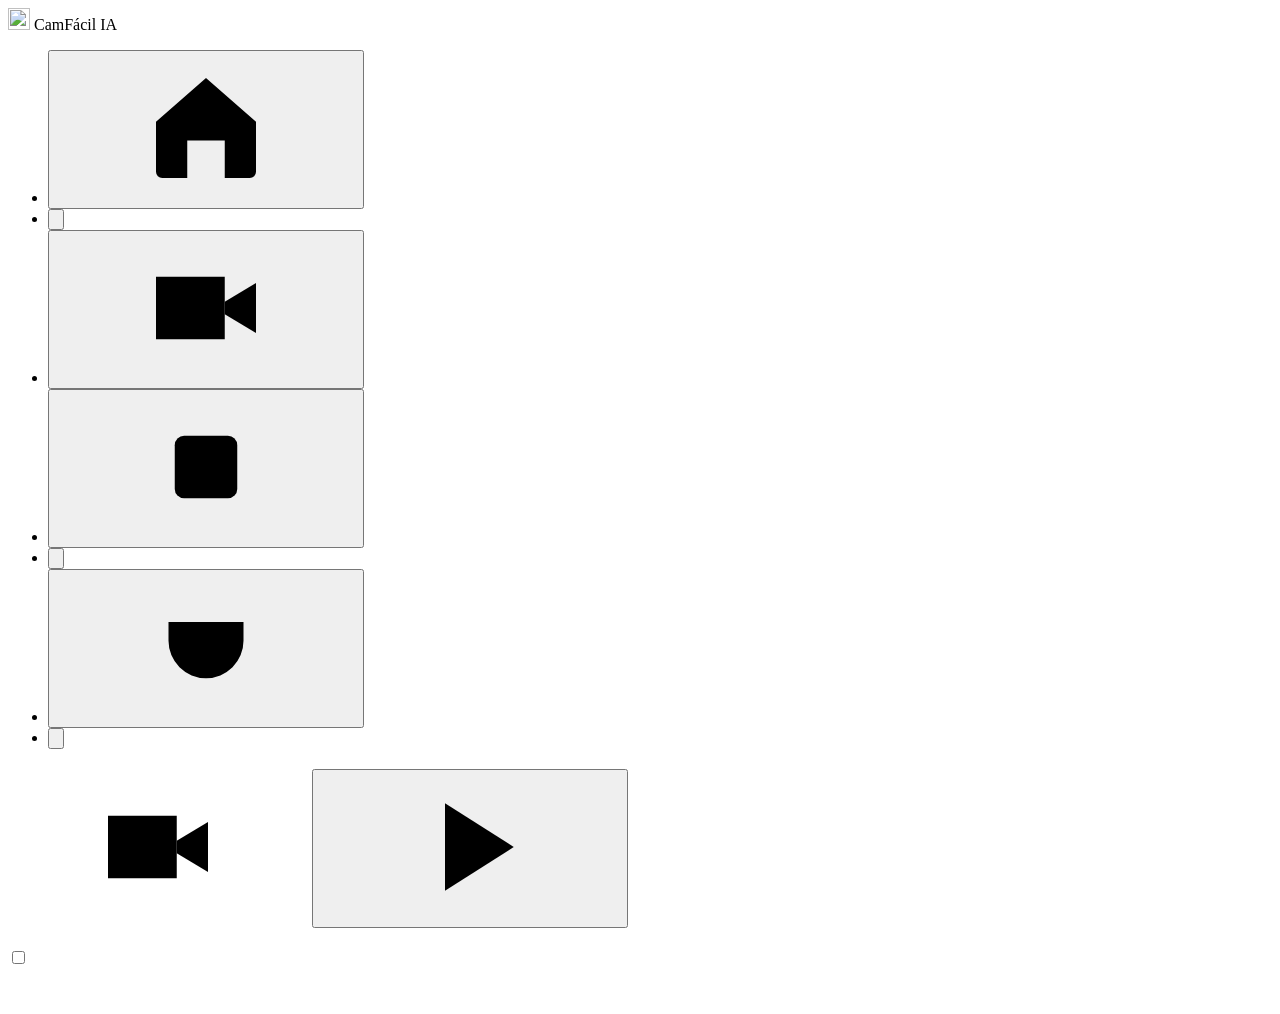
==== web/index.html @ 4022f902 "Merge branch 'main' into feat-nome-canal-stream Conflitos em web/app.css e web/i18n/pt-BR.json resol" ====
<!doctype html>
<html lang="pt-BR">
<head>
  <meta charset="utf-8">
  <meta name="viewport" content="width=device-width, initial-scale=1, viewport-fit=cover">
  <meta name="theme-color" content="#000000">
  <title>CamFácil IA</title>
  <link rel="icon" href="/icon.svg" type="image/svg+xml">
  <link rel="stylesheet" href="/tokens.css">
  <link rel="stylesheet" href="/app.css">
  <link rel="stylesheet" href="/manutencao.css">
  <link rel="stylesheet" href="/integracoes-extra.css">
  <link rel="stylesheet" href="/rede.css">
  <link rel="stylesheet" href="/tela.css">
</head>
<body>
  <svg width="0" height="0" style="position:absolute" aria-hidden="true">
    <defs>
      <symbol id="i-home" viewBox="0 0 24 24"><path d="M4 11 12 4l8 7v8a1 1 0 0 1-1 1h-4v-6h-6v6H5a1 1 0 0 1-1-1z"/></symbol>
      <symbol id="i-cam" viewBox="0 0 24 24"><path d="M4 7h11v10H4z"/><path d="m15 11 5-3v8l-5-3"/></symbol>
      <symbol id="i-chip" viewBox="0 0 24 24"><rect x="7" y="7" width="10" height="10" rx="1.5"/><path d="M10 3v4M14 3v4M10 17v4M14 17v4M3 10h4M3 14h4M17 10h4M17 14h4"/></symbol>
      <symbol id="i-plug" viewBox="0 0 24 24"><path d="M9 3v5M15 3v5M6 8h12v3a6 6 0 0 1-12 0zM12 17v4"/></symbol>
      <symbol id="i-search" viewBox="0 0 24 24"><circle cx="11" cy="11" r="6"/><path d="m16 16 4 4"/></symbol>
      <symbol id="i-play" viewBox="0 0 24 24"><path d="M8 5v14l11-7z" fill="currentColor" stroke="none"/></symbol>
      <symbol id="i-lock" viewBox="0 0 24 24"><rect x="5" y="11" width="14" height="9" rx="1.5"/><path d="M8 11V8a4 4 0 0 1 8 0v3"/></symbol>
      <symbol id="i-copy" viewBox="0 0 24 24"><rect x="9" y="9" width="11" height="11" rx="1.5"/><path d="M5 15V5a1 1 0 0 1 1-1h9"/></symbol>
      <symbol id="i-link2" viewBox="0 0 24 24"><path d="M4 7h11v10H4z"/><path d="m15 11 5-3v8l-5-3"/><path d="M7 12h5M9.5 9.5v5"/></symbol>
      <symbol id="i-check" viewBox="0 0 24 24"><path d="m5 12 5 5 9-10"/></symbol>
      <symbol id="i-spark" viewBox="0 0 24 24"><path d="M12 3v4M12 17v4M3 12h4M17 12h4M6 6l2.5 2.5M15.5 15.5 18 18M18 6l-2.5 2.5M8.5 15.5 6 18"/></symbol>
      <symbol id="i-download" viewBox="0 0 24 24"><path d="M12 4v11M7 10l5 5 5-5M5 20h14"/></symbol>
      <symbol id="i-edit" viewBox="0 0 24 24"><path d="M4 20h4L19 9l-4-4L4 16z"/><path d="m13.5 6.5 4 4"/></symbol>
      <symbol id="i-trash" viewBox="0 0 24 24"><path d="M4 7h16M10 11v6M14 11v6M6 7l1 13h10l1-13M9 7V4h6v3"/></symbol>
      <symbol id="i-info" viewBox="0 0 24 24"><circle cx="12" cy="12" r="9"/><path d="M12 11v6M12 7.5v.5"/></symbol>
    </defs>
  </svg>

  <div class="shell">
    <aside class="rail">
      <div class="brand">
        <img src="/icon.svg" width="22" height="22" alt="">
        <span>CamFácil IA</span>
      </div>
      <nav aria-label="Seções">
        <ul class="nav" role="tablist">
          <li><button role="tab" data-tab="inicio" aria-selected="true"><svg class="ico"><use href="#i-home"/></svg><span class="nav-longo" data-i18n="tab.inicio"></span><span class="nav-curto" data-i18n="tabc.inicio"></span></button></li>
          <li><button type="button" id="nav-aovivo" class="nav-aovivo"><svg class="ico" viewBox="0 0 24 24"><rect x="3" y="4" width="8" height="7" rx="1"/><rect x="13" y="4" width="8" height="7" rx="1"/><rect x="3" y="13" width="8" height="7" rx="1"/><rect x="13" y="13" width="8" height="7" rx="1"/></svg><span class="nav-longo" data-i18n="tab.aovivo"></span><span class="nav-curto" data-i18n="tabc.aovivo"></span></button></li>
          <li><button role="tab" data-tab="cameras"><svg class="ico"><use href="#i-cam"/></svg><span class="nav-longo" data-i18n="tab.cameras"></span><span class="nav-curto" data-i18n="tabc.cameras"></span></button></li>
          <li><button role="tab" data-tab="modulos"><svg class="ico"><use href="#i-chip"/></svg><span class="nav-longo" data-i18n="tab.modulos"></span><span class="nav-curto" data-i18n="tabc.modulos"></span></button></li>
          <li><button role="tab" data-tab="rede"><svg class="ico" viewBox="0 0 24 24"><rect x="9" y="3" width="6" height="5" rx="1"/><rect x="3" y="16" width="6" height="5" rx="1"/><rect x="15" y="16" width="6" height="5" rx="1"/><path d="M12 8v4M6 16v-4h12v4"/></svg><span class="nav-longo" data-i18n="tab.rede"></span><span class="nav-curto" data-i18n="tabc.rede"></span></button></li>
          <li><button role="tab" data-tab="integracoes"><svg class="ico"><use href="#i-plug"/></svg><span class="nav-longo" data-i18n="tab.integracoes"></span><span class="nav-curto" data-i18n="tabc.integracoes"></span></button></li>
          <li><button role="tab" data-tab="manutencao"><svg class="ico" viewBox="0 0 24 24"><path d="M14.5 5.5a4 4 0 0 0-5 5l-6 6a1.5 1.5 0 0 0 2 2l6-6a4 4 0 0 0 5-5l-2.5 2.5-2-2z"/></svg><span class="nav-longo" data-i18n="tab.manutencao"></span><span class="nav-curto" data-i18n="tabc.manutencao"></span></button></li>
        </ul>
      </nav>
      <div class="rail-foot">
        <div class="live"><span class="dot" id="live-dot"></span><span id="live-text" data-i18n="status.conectando"></span></div>
        <div class="tiny mono" id="rail-meta"></div>
      </div>
    </aside>

    <main>
      <!-- Início -->
      <section id="inicio" class="page" role="tabpanel">
        <header class="pagehead">
          <div>
            <h1 data-i18n="inicio.titulo"></h1>
            <p class="lede" data-i18n="guia.inicio"></p>
          </div>
          <div class="actions">
            <a class="btn primary" href="/ao-vivo"><svg class="ico"><use href="#i-cam"/></svg><span data-i18n="nav.visualizar"></span></a>
            <button class="btn" id="bench-run"><svg class="ico"><use href="#i-play"/></svg><span data-i18n="inicio.teste_btn"></span></button>
          </div>
        </header>

        <div class="block" data-sub="maquina">
          <div class="opcao">
            <div>
              <h2 data-i18n="auto.titulo"></h2>
              <p class="hint" data-i18n="auto.desc"></p>
            </div>
            <label class="switch"><input type="checkbox" id="autoinicio" aria-describedby="auto-msg"><span></span></label>
          </div>
          <p class="msg" id="auto-msg" role="status"></p>
        </div>

        <div class="block" data-sub="teste">
          <h2 data-i18n="inicio.teste"></h2>
          <div id="bench-result"></div>
        </div>

        <div class="block" id="saude-bloco" data-sub="saude">
          <h2 data-i18n="saude.titulo"></h2>
          <p class="hint" data-i18n="saude.desc"></p>
          <p class="note warn mt" id="saude-desligado" hidden><svg class="ico sm"><use href="#i-info"/></svg><span data-i18n="saude.desligado"></span></p>
          <p class="note warn mt" id="rede-resumo" hidden><svg class="ico sm"><use href="#i-info"/></svg><span></span></p>
          <p class="note info mt" id="rede-auto-aviso" role="status" hidden><svg class="ico sm"><use href="#i-info"/></svg><span></span></p>
          <div class="table-wrap mt">
            <table class="table">
              <thead><tr><th data-i18n="saude.col_camera"></th><th data-i18n="saude.col_situacao"></th><th data-i18n="saude.col_desde"></th><th data-i18n="saude.col_ultimo"></th></tr></thead>
              <tbody id="saude-cameras"></tbody>
            </table>
          </div>
          <h3 class="sub" data-i18n="saude.eventos"></h3>
          <ul class="list eventos" id="saude-eventos"></ul>
        </div>

        <div class="block" data-sub="teste">
          <h2 data-i18n="inicio.selos"></h2>
          <div class="selos" id="selos"></div>
        </div>

        <div class="block" data-sub="maquina">
          <h2 data-i18n="inicio.maquina"></h2>
          <dl class="rows" id="sysinfo"></dl>
        </div>
      </section>

      <!-- Câmeras -->
      <section id="cameras" class="page" role="tabpanel" hidden>
        <header class="pagehead">
          <div>
            <h1 data-i18n="tab.cameras"></h1>
            <p class="lede" data-i18n="guia.cameras"></p>
          </div>
          <div class="actions">
            <a class="btn" href="/ao-vivo"><svg class="ico"><use href="#i-cam"/></svg><span data-i18n="nav.visualizar"></span></a>
            <button class="btn primary" id="discover"><svg class="ico"><use href="#i-search"/></svg><span data-i18n="cam.busca_btn"></span></button>
          </div>
        </header>

        <div class="block" id="ligar-ffmpeg" data-sub="ligar" hidden>
          <p class="note warn"><svg class="ico sm"><use href="#i-info"/></svg><span data-i18n="ligar.ffmpeg"></span></p>
          <div class="actions">
            <button class="btn primary" id="ligar-ffmpeg-btn"><span data-i18n="ligar.ffmpeg_btn"></span></button>
          </div>
          <p class="msg" id="ligar-ffmpeg-msg" role="status"></p>
        </div>

        <div class="block" id="ligar-passo1" data-sub="ligar">
          <div class="passo"><span class="num">1</span><h2 id="ligar-status" data-i18n="ligar.procurando"></h2></div>
          <ul class="list pick" id="ligar-lista"></ul>
          <form class="add-cam mt" id="ligar-manual" autocomplete="off">
            <input name="ip" class="mono" inputmode="decimal" required data-i18n-ph="ligar.manual_ph">
            <button class="btn" type="submit" data-i18n="ligar.manual_btn"></button>
          </form>
          <p class="tiny" id="ligar-demo-linha"><span data-i18n="ligar.sem_camera"></span> <button class="link" id="ligar-demo" type="button" data-i18n="ligar.demo"></button></p>
        </div>

        <div class="block" id="ligar-passo2" data-sub="ligar" hidden>
          <div class="passo"><span class="num">2</span><h2><span data-i18n="ligar.senha_titulo"></span> <span class="mono" id="ligar-ip"></span></h2></div>
          <form class="form" id="ligar-form" autocomplete="off">
            <div class="span-4 login-salvo" id="ligar-salvo" hidden>
              <p class="tiny"><span data-i18n="login.usando"></span> <strong class="mono" id="ligar-salvo-usuario"></strong></p>
              <div class="actions">
                <button class="btn ghost sm" type="button" id="ligar-outro-login"><span data-i18n="login.outro"></span></button>
                <button class="btn ghost sm" type="button" id="ligar-esquecer"><span data-i18n="login.esquecer"></span></button>
              </div>
            </div>
            <label data-login><span data-i18n="cam.usuario"></span><input name="usuario" value="admin" autocapitalize="off"></label>
            <label data-login><span data-i18n="cam.senha"></span><input name="senha" type="password" id="ligar-senha"></label>
            <label class="span-2"><span data-i18n="ligar.nome"></span><input name="nome" maxlength="60" data-i18n-ph="cam.nome_ph"></label>
            <label class="span-4 autoip" id="ligar-autoip"><span class="switch"><input type="checkbox" name="auto_ip" role="switch" aria-describedby="ligar-autoip-ajuda"><span></span></span><span class="autoip-txt"><span data-i18n="autoip.rotulo"></span><span class="tiny" id="ligar-autoip-ajuda" data-i18n="autoip.ajuda"></span></span></label>
            <div class="actions span-4">
              <button class="btn primary" type="submit" id="ligar-conectar"><span data-i18n="ligar.conectar"></span></button>
              <button class="btn ghost" type="button" id="ligar-voltar"><span data-i18n="ligar.voltar"></span></button>
            </div>
          </form>
          <p class="msg" id="ligar-msg" role="status"></p>
          <div class="gravador" id="ligar-gravador" hidden>
            <p class="gravador-titulo" id="ligar-gravador-titulo" role="status"></p>
            <div class="form gravador-opcoes">
              <label class="span-2"><span data-i18n="gravador.nome"></span><input id="ligar-gravador-nome" maxlength="50"></label>
              <label class="span-2"><span data-i18n="gravador.qualidade"></span><select id="ligar-gravador-stream">
                <option value="secundario" data-i18n="gravador.secundario"></option>
                <option value="principal" data-i18n="gravador.principal"></option>
              </select></label>
            </div>
            <div class="gravador-barra">
              <span class="tiny" id="ligar-gravador-conta"></span>
              <span class="actions">
                <button class="btn ghost sm" type="button" id="ligar-gravador-todos"><span data-i18n="gravador.todos"></span></button>
                <button class="btn ghost sm" type="button" id="ligar-gravador-nenhum"><span data-i18n="gravador.nenhum"></span></button>
              </span>
            </div>
            <ul class="list gravador-canais" id="ligar-gravador-canais" aria-labelledby="ligar-gravador-titulo"></ul>
            <p class="tiny" id="ligar-gravador-dica"></p>
            <div class="actions">
              <button class="btn primary" type="button" id="ligar-gravador-add"><span data-i18n="gravador.adicionar"></span></button>
              <button class="btn ghost" type="button" id="ligar-gravador-voltar"><span data-i18n="ligar.voltar"></span></button>
            </div>
            <p class="msg" id="ligar-gravador-msg" role="status"></p>
          </div>
          <div class="ligar-ok" id="ligar-ok" hidden>
            <p class="msg ok" id="ligar-ok-texto"></p>
            <div class="login-perguntar" id="ligar-perguntar" hidden>
              <p data-i18n="login.perguntar"></p>
              <div class="actions">
                <button class="btn primary sm" type="button" id="ligar-salvar-sim"><span data-i18n="login.sim"></span></button>
                <button class="btn sm" type="button" id="ligar-salvar-nao"><span data-i18n="login.nao"></span></button>
              </div>
            </div>
            <div class="actions">
              <button class="btn primary sm" id="ligar-aula" type="button"><span data-i18n="ligar.aprender"></span></button>
              <button class="btn sm" id="ligar-outra" type="button"><span data-i18n="ligar.outra"></span></button>
            </div>
          </div>
        </div>


        <div class="block" data-sub="suas">
          <div class="block-head">
            <h2 data-i18n="cam.suas"></h2>
            <div class="actions">
              <button class="btn sm" id="add-demo" data-i18n="cam.add_demo"></button>
              <button class="btn sm" id="add-webcam" data-i18n="cam.add_webcam"></button>
            </div>
          </div>
          <p class="note warn" id="ffmpeg-aviso" hidden><svg class="ico sm"><use href="#i-info"/></svg><span id="ffmpeg-texto"></span></p>
          <ul class="list cams" id="minhas"></ul>
        </div>

        <div class="block aovivo" id="aovivo" data-sub="aovivo" hidden>
          <div class="block-head">
            <div class="aovivo-titulo">
              <h2 id="aovivo-nome"></h2>
              <span class="tag" id="aovivo-saude" hidden></span>
              <span class="tag" id="aovivo-objetos" hidden></span>
              <label class="som-regra" id="calor-wrap" hidden><span class="switch"><input type="checkbox" id="calor-toggle"><span></span></span><span class="tiny" data-i18n="calor.toggle"></span></label>
              <label class="som-regra" id="formas-wrap"><span class="switch"><input type="checkbox" id="formas-toggle"><span></span></span><span class="tiny" data-i18n="formas.toggle"></span></label>
              <label class="som-regra" title="" id="aovivo-som-saude"><span class="switch"><input type="checkbox" id="som-saude"><span></span></span><span class="tiny" data-i18n="saude.som"></span></label>
            </div>
            <div class="seg" role="radiogroup" id="modo">
              <label><input type="radio" name="modo" value="ver" checked><span data-i18n="desenho.ver"></span></label>
              <label><input type="radio" name="modo" value="zona"><span data-i18n="desenho.zona"></span></label>
              <label><input type="radio" name="modo" value="linha"><span data-i18n="desenho.linha"></span></label>
            </div>
          </div>
          <div class="aovivo-corpo">
          <div class="viewer-wrap">
          <div class="viewer" id="viewer">
            <img id="video" alt="">
            <svg id="desenho" viewBox="0 0 1000 1000" preserveAspectRatio="none" aria-hidden="true"></svg>
            <div id="baloes"></div>
            <div class="viewer-off" id="viewer-off" hidden></div>
            <button type="button" class="stream-pill" id="video-stream" aria-pressed="false" aria-describedby="video-stream-dica" hidden><span class="stream-ponto" aria-hidden="true"></span><span id="video-stream-txt"></span></button>
            <p class="stream-dica" id="video-stream-dica" role="status" hidden></p>
          </div>
          </div>
          <div class="aovivo-lado">
          <p class="note" id="desenho-dica"></p>
          <details class="secao" name="sec-aovivo">
          <summary><span data-i18n="sug.titulo"></span></summary>
          <div class="sugerir" id="sugerir">
            <div class="sugerir-topo">
              <div>
                <strong data-i18n="sug.titulo"></strong>
                <p class="hint" data-i18n="sug.desc"></p>
              </div>
              <div class="sug-acoes">
                <button class="btn" type="button" id="sug-iniciar"><svg class="ico"><use href="#i-spark"/></svg><span data-i18n="sug.iniciar"></span></button>
                <button class="btn ghost" type="button" id="sug-cancelar" hidden><span data-i18n="sug.cancelar"></span></button>
              </div>
            </div>
            <div class="sug-andamento" id="sug-andamento" hidden>
              <div class="sug-barra"><i id="sug-barra"></i></div>
              <p class="tiny" id="sug-status"></p>
              <p class="tiny sug-regra" data-i18n="sug.regra_uma"></p>
            </div>
            <ul class="sug-lista" id="sug-lista"></ul>
          </div>
          </details>
          <form class="form regra-form" id="regra-form" hidden autocomplete="off">
            <label class="span-2"><span data-i18n="regra.nome"></span><input name="nome" required maxlength="40"></label>
            <label class="zona-only"><span data-i18n="regra.on"></span><input name="rotulo_on" maxlength="24"></label>
            <label class="zona-only"><span data-i18n="regra.off"></span><input name="rotulo_off" maxlength="24"></label>
            <div class="actions span-4">
              <button class="btn primary" type="submit" data-i18n="regra.salvar"></button>
              <button class="btn" type="button" id="regra-cancelar" data-i18n="regra.cancelar"></button>
            </div>
          </form>
          <details class="secao" name="sec-aovivo" open>
          <summary><span data-i18n="regra.titulo"></span></summary>
          <div class="table-wrap">
            <table class="table">
              <thead><tr><th data-i18n="regra.col_nome"></th><th data-i18n="regra.col_tipo"></th><th data-i18n="regra.col_estado"></th><th data-i18n="regra.col_som"></th><th class="right"></th></tr></thead>
              <tbody id="regras"></tbody>
            </table>
          </div>
          </details>
          </div>
          </div>
        </div>

        <div class="block" data-sub="avancado">
          <h2 data-i18n="cam.avancado"></h2>
          <p class="hint" data-i18n="cam.avancado_desc"></p>
          <form id="rtsp-form" class="form" autocomplete="off">
            <label class="span-2 m-4"><span data-i18n="cam.fabricante"></span><select name="fabricante" id="vendor"></select></label>
            <label class="span-2"><span data-i18n="cam.ip"></span><input name="ip" required placeholder="192.168.1.108" class="mono" inputmode="decimal"></label>
            <label><span data-i18n="cam.porta"></span><input name="porta" type="number" value="554" min="1" max="65535" class="mono"></label>
            <label><span data-i18n="cam.canal"></span><input name="canal" type="number" value="1" min="1" class="mono"></label>
            <label class="m-2"><span data-i18n="cam.usuario"></span><input name="usuario" value="admin"></label>
            <label class="m-2"><span data-i18n="cam.senha"></span><input name="senha" type="password"></label>
            <fieldset class="span-4">
              <legend data-i18n="cam.stream"></legend>
              <div class="seg" role="radiogroup">
                <label><input type="radio" name="stream" value="principal"><span data-i18n="cam.principal"></span></label>
                <label><input type="radio" name="stream" value="secundario" checked><span data-i18n="cam.secundario"></span></label>
                <label><input type="radio" name="stream" value="extra"><span data-i18n="cam.extra"></span></label>
              </div>
              <p class="note"><svg class="ico sm"><use href="#i-info"/></svg><span data-i18n="cam.dica_secundario"></span></p>
            </fieldset>
            <div class="actions span-4">
              <button class="btn primary" type="submit" data-i18n="cam.gerar"></button>
              <button class="btn" type="button" id="rtsp-test" data-i18n="cam.testar"></button>
            </div>
          </form>
          <div id="rtsp-out" class="result" hidden>
            <code class="mono" id="rtsp-url"></code>
            <button class="btn ghost sm" id="rtsp-copy" type="button"><svg class="ico sm"><use href="#i-copy"/></svg><span data-i18n="cam.copiar"></span></button>
          </div>
          <form class="add-cam" id="add-rtsp" hidden autocomplete="off">
            <input name="nome" required maxlength="60" data-i18n-ph="cam.nome_ph">
            <button class="btn primary" type="submit" data-i18n="cam.adicionar"></button>
          </form>
          <p id="rtsp-msg" class="msg" role="status"></p>
        </div>
      </section>

      <!-- Módulos de IA -->
      <section id="modulos" class="page" role="tabpanel" hidden>
        <header class="pagehead">
          <div>
            <h1 data-i18n="tab.modulos"></h1>
            <p class="lede" data-i18n="guia.modulos"></p>
          </div>
        </header>
        <div class="block" data-sub="niveis">
          <div class="table-wrap">
            <table class="table">
              <thead><tr><th data-i18n="mod.col_modulo"></th><th data-i18n="mod.col_nivel"></th><th data-i18n="mod.col_estado"></th><th class="right" data-i18n="mod.col_ativo"></th></tr></thead>
              <tbody id="levels"></tbody>
            </table>
          </div>
        </div>
        <div class="block" id="ia-bloco" data-sub="modelo">
          <div class="block-head">
            <h2 data-i18n="ia.titulo"></h2>
            <div class="actions">
              <button class="btn sm" id="ia-baixar" type="button" hidden><span data-i18n="ia.baixar"></span></button>
              <button class="btn sm" id="ia-cancelar" type="button" hidden data-i18n="ia.cancelar"></button>
              <button class="btn ghost sm" id="ia-apagar" type="button" hidden data-i18n="ia.apagar"></button>
            </div>
          </div>
          <p class="hint" data-i18n="ia.desc"></p>
          <dl class="rows mt">
            <dt data-i18n="ia.situacao"></dt><dd><span class="state"><span class="dot" id="ia-dot"></span><span id="ia-status"></span></span></dd>
            <dt data-i18n="ia.detector"></dt><dd id="ia-detector">—</dd>
            <dt data-i18n="ia.pasta"></dt><dd class="mono tiny" id="ia-pasta">—</dd>
          </dl>
          <div class="sug-andamento" id="ia-andamento" hidden>
            <div class="sug-barra"><i id="ia-barra"></i></div>
            <p class="tiny" id="ia-andamento-texto"></p>
          </div>
          <p class="msg" id="ia-msg" role="status"></p>
          <p class="tiny" data-i18n="ia.pendrive"></p>
        </div>
        <div class="block" id="estudio-bloco" data-sub="estudio">
          <div class="block-head">
            <h2 data-i18n="es.titulo"></h2>
            <a class="btn sm" href="https://cfia.ysafe.com.br/estudio" target="_blank" rel="noopener"><span data-i18n="es.abrir_site"></span></a>
          </div>
          <p class="aviso-fixo" role="note"><svg class="ico sm"><use href="#i-info"/></svg><span data-i18n="es.aviso"></span></p>
          <h3 class="sub" data-i18n="es.coleta_titulo"></h3>
          <p class="hint" data-i18n="es.coleta_desc"></p>
          <form class="form-grid" id="es-coleta-form" autocomplete="off">
            <label class="tiny"><span data-i18n="es.camera"></span><select name="camera" required></select></label>
            <label class="tiny"><span data-i18n="es.receita"></span><input name="receita" required pattern="[a-z0-9][a-z0-9\-]{2,59}" maxlength="60" data-i18n-ph="es.ph_receita"></label>
            <label class="tiny"><span data-i18n="es.intervalo"></span><input name="intervalo" type="number" min="2" max="3600" value="30" required></label>
            <label class="tiny"><span data-i18n="es.total"></span><input name="total" type="number" min="1" max="500" value="150" required></label>
            <button class="btn sm" type="submit" id="es-coletar"><span data-i18n="es.coletar"></span></button>
            <button class="btn ghost sm" type="button" id="es-parar" hidden><span data-i18n="es.parar"></span></button>
            <button class="btn ghost sm" type="button" id="es-apagar-fotos" hidden><span data-i18n="es.apagar_fotos"></span></button>
          </form>
          <p class="tiny" id="es-coleta-estado" role="status"></p>
          <p class="msg" id="es-coleta-msg" role="status"></p>
          <h3 class="sub" data-i18n="es.modelos_titulo"></h3>
          <p class="hint" data-i18n="es.modelos_desc"></p>
          <form class="form-grid" id="es-importar-form" autocomplete="off">
            <label class="tiny"><span data-i18n="es.arq_receita"></span><input name="receita" type="file" accept=".json,application/json" required></label>
            <label class="tiny"><span data-i18n="es.arq_manifesto"></span><input name="manifesto" type="file" accept=".json,application/json"></label>
            <label class="tiny"><span data-i18n="es.arq_onnx"></span><input name="onnx" type="file" accept=".onnx" required></label>
            <button class="btn sm" type="submit"><span data-i18n="es.importar"></span></button>
          </form>
          <div class="table-wrap mt">
            <table class="table">
              <thead><tr><th data-i18n="es.col_modelo"></th><th data-i18n="es.col_classes"></th><th class="right" data-i18n="es.col_ligado"></th></tr></thead>
              <tbody id="es-modelos"></tbody>
            </table>
          </div>
          <p class="msg" id="es-msg" role="status"></p>
        </div>
      </section>

      <!-- Manutenção -->
      <section id="manutencao" class="page" role="tabpanel" hidden>
        <header class="pagehead">
          <div>
            <h1 data-i18n="tab.manutencao"></h1>
            <p class="lede" data-i18n="guia.manutencao"></p>
          </div>
        </header>

        <div class="block" id="hw-bloco" data-sub="maquina">
          <div class="block-head">
            <h2 data-i18n="hw.titulo"></h2>
          </div>
          <p class="hint" data-i18n="hw.desc"></p>
          <h3 class="sub" data-i18n="secao.agora" data-aberta></h3>
          <dl class="rows mt hw-atual" id="hw-atual"></dl>
          <h3 class="sub" data-i18n="secao.grafico"></h3>
          <div class="seg" role="radiogroup" id="hw-periodo">
            <label><input type="radio" name="hw-periodo" value="24" checked><span data-i18n="hw.24h"></span></label>
            <label><input type="radio" name="hw-periodo" value="168"><span data-i18n="hw.7d"></span></label>
          </div>
          <div class="hw-grafico mt" id="hw-grafico" role="img" aria-label=""></div>
          <p class="tiny" id="hw-legenda"></p>
          <h3 class="sub" data-i18n="hw.alertas"></h3>
          <ul class="list eventos" id="hw-eventos"></ul>
          <p class="msg" id="hw-msg" role="status"></p>
        </div>

        <div class="block" id="tv-bloco" data-sub="tv">
          <div class="block-head">
            <h2 data-i18n="tv.titulo"></h2>
            <a class="btn sm" href="/tv" target="_blank" rel="noopener" id="tv-abrir"><span data-i18n="tv.abrir"></span></a>
          </div>
          <p class="hint" data-i18n="tv.desc"></p>
          <div class="result"><code class="mono" id="tv-endereco"></code><button class="btn ghost sm" id="tv-copiar" type="button"><svg class="ico sm"><use href="#i-copy"/></svg><span data-i18n="cam.copiar"></span></button></div>
          <p class="tiny mt" id="tv-endereco-dica"></p>
          <h3 class="sub" data-i18n="tv.cameras"></h3>
          <p class="hint" data-i18n="tv.cameras_dica"></p>
          <ul class="list mt" id="tv-cameras"></ul>
          <div class="man-grid mt">
            <label class="man-campo"><span data-i18n="tv.whatsapp"></span><input id="tv-whatsapp" class="mono" type="tel" inputmode="numeric" autocomplete="off" data-i18n-ph="tv.whatsapp_ph"></label>
            <label class="man-campo"><span data-i18n="tv.chamada"></span><input id="tv-chamada" type="text" maxlength="60" autocomplete="off" data-i18n-ph="tv.chamada_ph"></label>
          </div>
          <div class="man-logo mt">
            <div class="man-logo-prev" id="tv-logo-prev"><img id="tv-logo-img" alt="" hidden><span class="tiny" id="tv-logo-vazio" data-i18n="tv.logo_vazia"></span></div>
            <div>
              <p class="hint" style="margin:0" data-i18n="tv.logo_dica"></p>
              <div class="actions mt">
                <label class="btn sm"><span data-i18n="tv.logo_enviar"></span><input type="file" id="tv-logo-file" accept="image/png" hidden></label>
                <button class="btn ghost sm" type="button" id="tv-logo-remover" hidden data-i18n="tv.logo_remover"></button>
              </div>
            </div>
          </div>
          <div class="actions mt" id="tv-opcoes">
            <label class="som-regra"><span class="switch"><input type="checkbox" id="tv-som"><span></span></span><span class="tiny" data-i18n="tv.som"></span></label>
            <label class="som-regra"><span class="switch"><input type="checkbox" id="tv-piscar"><span></span></span><span class="tiny" data-i18n="tv.piscar"></span></label>
            <label class="som-regra"><span class="switch"><input type="checkbox" id="tv-relogio"><span></span></span><span class="tiny" data-i18n="tv.relogio"></span></label>
          </div>
          <div class="actions mt">
            <button class="btn primary" type="button" id="tv-salvar"><span data-i18n="tv.salvar"></span></button>
          </div>
          <p class="msg" id="tv-msg" role="status"></p>
          <details class="avancado mt">
            <summary data-i18n="tv.como_abrir"></summary>
            <ol class="passos" id="tv-passos"></ol>
          </details>
        </div>

        <div class="block" id="est-bloco" data-sub="estresse">
          <div class="block-head">
            <h2 data-i18n="est.titulo"></h2>
          </div>
          <p class="hint" data-i18n="est.desc"></p>
          <div class="actions mt">
            <label class="man-campo est-max"><span data-i18n="est.maximo"></span>
              <select id="est-maximo"><option value="4">4</option><option value="8">8</option><option value="16" selected>16</option><option value="32">32</option></select>
            </label>
            <button class="btn primary" type="button" id="est-iniciar"><span data-i18n="est.iniciar"></span></button>
            <button class="btn ghost" type="button" id="est-cancelar" hidden><span data-i18n="est.cancelar"></span></button>
          </div>
          <p class="msg" id="est-msg" role="status"></p>
          <p class="est-veredito" id="est-veredito" hidden></p>
          <ul class="list mt" id="est-degraus"></ul>
        </div>

        <div class="block" id="rel-bloco" data-sub="relatorio">
          <div class="block-head">
            <h2 data-i18n="rel.titulo"></h2>
          </div>
          <p class="hint" data-i18n="rel.desc"></p>
          <div class="man-grid mt">
            <label class="man-campo"><span data-i18n="rel.cliente"></span><input id="rel-cliente" type="text" maxlength="80" autocomplete="off" data-i18n-ph="rel.cliente_ph"></label>
            <label class="man-campo"><span data-i18n="rel.tecnico"></span><input id="rel-tecnico" type="text" maxlength="80" autocomplete="off" data-i18n-ph="rel.tecnico_ph"></label>
          </div>
          <label class="man-campo mt man-largo"><span data-i18n="rel.observacoes"></span><textarea id="rel-obs" rows="3" maxlength="2000" data-i18n-ph="rel.observacoes_ph"></textarea></label>
          <div class="actions mt">
            <button class="btn primary" type="button" id="rel-gerar"><span data-i18n="rel.gerar"></span></button>
          </div>
          <p class="msg" id="rel-msg" role="status"></p>
          <h3 class="sub" data-i18n="rel.gerados"></h3>
          <ul class="list mt" id="rel-lista"></ul>
          <p class="tiny" id="rel-pasta"></p>
        </div>

        <div class="block" id="bkp-bloco" data-sub="backup">
          <div class="block-head">
            <h2 data-i18n="bkp.titulo"></h2>
          </div>
          <p class="hint" data-i18n="bkp.desc"></p>
          <h3 class="sub" data-i18n="bkp.exportar"></h3>
          <div class="man-grid mt">
            <label class="man-campo"><span data-i18n="bkp.senha"></span><input id="bkp-senha" type="password" minlength="8" autocomplete="new-password"></label>
            <label class="man-campo"><span data-i18n="bkp.senha2"></span><input id="bkp-senha2" type="password" minlength="8" autocomplete="new-password"></label>
          </div>
          <p class="tiny" data-i18n="bkp.senha_dica"></p>
          <div class="actions mt">
            <button class="btn primary" type="button" id="bkp-baixar"><span data-i18n="bkp.baixar"></span></button>
            <button class="btn ghost" type="button" id="bkp-telegram"><span data-i18n="bkp.telegram"></span></button>
          </div>
          <h3 class="sub" data-i18n="bkp.importar"></h3>
          <p class="hint" data-i18n="bkp.importar_dica"></p>
          <div class="man-grid mt">
            <label class="man-campo"><span data-i18n="bkp.arquivo"></span><input id="bkp-arquivo" type="file" accept=".cfbkp,application/octet-stream"></label>
            <label class="man-campo"><span data-i18n="bkp.senha"></span><input id="bkp-senha-imp" type="password" autocomplete="off"></label>
          </div>
          <div class="actions mt">
            <button class="btn" type="button" id="bkp-restaurar"><span data-i18n="bkp.restaurar"></span></button>
          </div>
          <p class="msg" id="bkp-msg" role="status"></p>
        </div>

        <div class="block" id="dados-bloco" data-sub="dados">
          <div class="block-head"><h2 data-i18n="dados.titulo"></h2></div>
          <p class="hint" data-i18n="dados.desc"></p>
          <dl class="rows mt">
            <dt data-i18n="dados.pasta"></dt><dd class="mono tiny" id="dados-pasta">…</dd>
            <dt data-i18n="dados.tamanho"></dt><dd id="dados-mb">…</dd>
            <dt data-i18n="dados.antiga" id="dados-antiga-rot" hidden></dt><dd id="dados-antiga" hidden></dd>
          </dl>
          <div class="actions mt">
            <button class="btn perigo" type="button" id="dados-apagar"><span data-i18n="dados.apagar"></span></button>
          </div>
          <p class="msg" id="dados-msg" role="status"></p>
        </div>
      </section>

      <!-- Rede -->
      <section id="rede" class="page" role="tabpanel" hidden>
        <header class="pagehead">
          <div>
            <h1 data-i18n="tab.rede"></h1>
            <p class="lede" data-i18n="guia.rede"></p>
          </div>
          <button class="btn primary" id="rede-foto"><svg class="ico"><use href="#i-search"/></svg><span data-i18n="rede.foto_btn"></span></button>
        </header>

        <div class="block" id="rede-prog-bloco" data-sub="*" hidden>
          <div class="rede-prog" role="progressbar" aria-valuemin="0" aria-valuemax="100" id="rede-prog"><div class="rede-prog-bar" id="rede-prog-bar"></div></div>
          <p class="msg" id="rede-prog-txt" role="status"></p>
        </div>

        <div class="block" data-sub="inventario">
          <div class="block-head">
            <h2 data-i18n="rede.inventario"></h2>
            <span class="tiny mono" id="rede-meta"></span>
          </div>
          <p class="hint" data-i18n="rede.inventario_desc"></p>
          <p class="msg err" id="rede-erro" role="alert" hidden></p>
          <div id="rede-conflitos" role="alert" hidden></div>
          <div class="table-wrap mt">
            <table class="table rede-tabela">
              <thead><tr><th data-i18n="rede.col_ip"></th><th data-i18n="rede.col_tipo"></th><th data-i18n="rede.col_fabricante"></th><th data-i18n="rede.col_mac"></th><th data-i18n="rede.col_portas"></th><th data-i18n="rede.col_cadastrada"></th></tr></thead>
              <tbody id="rede-inventario"></tbody>
            </table>
          </div>
        </div>

        <div class="block" data-sub="diag">
          <div class="block-head">
            <h2 data-i18n="rede.diag"></h2>
            <button class="btn sm" id="rede-diag-btn"><span data-i18n="rede.diag_btn"></span></button>
          </div>
          <p class="hint" data-i18n="rede.diag_desc"></p>
          <ul class="list mt" id="rede-ip-mudou" hidden></ul>
          <div class="table-wrap mt">
            <table class="table rede-tabela">
              <thead><tr><th data-i18n="rede.col_camera"></th><th data-i18n="rede.col_endereco"></th><th data-i18n="rede.col_alcance"></th><th data-i18n="rede.col_video"></th><th data-i18n="autoip.col"></th><th data-i18n="rede.col_dicas"></th></tr></thead>
              <tbody id="rede-diag"></tbody>
            </table>
          </div>
          <p class="msg" id="rede-diag-msg" role="status"></p>
          <h3 class="sub" data-i18n="autoip.log"></h3>
          <ul class="list rede-auto-log" id="rede-auto-log"></ul>
        </div>

        <div class="block bloco-cheio" data-sub="diagrama">
          <div class="block-head">
            <h2 data-i18n="rede.diagrama.titulo"></h2>
            <a class="btn sm" id="rede-diagrama-baixar" href="/api/rede/diagrama.svg?baixar=true" download hidden><svg class="ico sm"><use href="#i-download"/></svg><span data-i18n="rede.diagrama.baixar"></span></a>
          </div>
          <p class="hint" data-i18n="rede.diagrama.desc"></p>
          <div class="rede-diagrama mt" id="rede-diagrama"></div>
        </div>

        <div class="block" data-sub="mudancas">
          <h2 data-i18n="rede.mudancas"></h2>
          <p class="hint" id="rede-mudancas-desc"></p>
          <ul class="list mt" id="rede-mudancas"></ul>
        </div>

        <div class="block" data-sub="historico">
          <h2 data-i18n="rede.historico"></h2>
          <p class="hint" data-i18n="rede.historico_desc"></p>
          <ul class="list mt" id="rede-historico"></ul>
        </div>
      </section>

      <!-- Integrações -->
      <section id="integracoes" class="page" role="tabpanel" hidden>
        <header class="pagehead">
          <div>
            <h1 data-i18n="tab.integracoes"></h1>
            <p class="lede" data-i18n="guia.integracoes"></p>
          </div>
        </header>
        <div class="block" id="elo" data-sub="site">
          <h2 data-i18n="elo.titulo"></h2>
          <p class="hint" data-i18n="elo.desc"></p>
          <dl class="rows mt">
            <dt data-i18n="elo.situacao"></dt><dd><span class="state"><span class="dot" id="elo-dot"></span><span id="elo-status"></span></span></dd>
            <dt data-i18n="elo.impressao"></dt><dd class="mono" id="elo-impressao">—</dd>
            <dt data-i18n="elo.site"></dt><dd class="mono" id="elo-site">—</dd>
          </dl>
          <div class="pedido" id="elo-pedido" hidden>
            <p><strong id="elo-pedido-email"></strong> <span data-i18n="elo.pedido"></span></p>
            <p class="hint" data-i18n="elo.pedido_dica"></p>
            <div class="actions">
              <button class="btn primary" id="elo-aceitar" data-i18n="elo.aceitar"></button>
              <button class="btn" id="elo-recusar" data-i18n="elo.recusar"></button>
            </div>
          </div>
          <div class="qr-area" id="elo-qr-area" hidden>
            <div class="qr"><img id="elo-qr" alt="" width="200" height="200"></div>
            <div>
              <p data-i18n="elo.qr_passo"></p>
              <p class="hint"><span data-i18n="elo.expira"></span> <span class="mono" id="elo-expira"></span></p>
              <p class="hint" data-i18n="elo.sem_leitor"></p>
              <p class="codigo-par mono" id="elo-codigo"></p>
            </div>
          </div>
          <div class="actions mt">
            <button class="btn primary" id="elo-parear" data-i18n="elo.parear"></button>
            <button class="btn" id="elo-desparear" data-i18n="elo.desparear" hidden></button>
          </div>
          <p class="msg" id="elo-msg" role="status"></p>
        </div>
        <div class="block" id="ts" data-sub="tailscale">
          <h2 data-i18n="ts.titulo"></h2>
          <p class="hint" data-i18n="ts.desc"></p>
          <dl class="rows mt">
            <dt data-i18n="ts.situacao"></dt><dd><span class="state"><span class="dot" id="ts-dot"></span><span id="ts-status"></span></span></dd>
            <dt data-i18n="ts.endereco"></dt><dd id="ts-endereco">—</dd>
            <dt data-i18n="ts.nome"></dt><dd class="mono" id="ts-nome">—</dd>
          </dl>
          <div class="qr-area" id="ts-qr-area" hidden>
            <div class="qr"><img id="ts-qr" alt="" width="200" height="200"></div>
            <div>
              <p data-i18n="ts.qr_passo"></p>
              <p class="hint" data-i18n="ts.mesma_rede"></p>
              <p class="hint" data-i18n="ts.sem_nuvem"></p>
            </div>
          </div>
          <div id="ts-instalar" hidden>
            <p class="hint" id="ts-instalar-texto"></p>
            <div class="result"><code class="mono" id="ts-comando"></code><button class="btn ghost sm" id="ts-copiar-cmd" type="button"><svg class="ico sm"><use href="#i-copy"/></svg><span data-i18n="cam.copiar"></span></button></div>
            <details class="avancado mt">
              <summary data-i18n="ts.outros"></summary>
              <dl class="rows mt">
                <dt>Windows</dt><dd class="mono">winget install tailscale.tailscale</dd>
                <dt>Linux / Raspberry Pi</dt><dd class="mono">curl -fsSL https://tailscale.com/install.sh | sh<br>sudo tailscale up</dd>
                <dt>macOS</dt><dd class="mono">brew install --cask tailscale</dd>
                <dt data-i18n="ts.celular"></dt><dd data-i18n="ts.celular_desc"></dd>
              </dl>
            </details>
          </div>
          <p class="msg" id="ts-msg" role="status"></p>
        </div>
        <div class="block" id="termos" data-sub="lgpd">
          <h2 data-i18n="lg.titulo"></h2>
          <p class="hint" data-i18n="lg.desc"></p>
          <dl class="rows mt">
            <dt data-i18n="lg.tecnico"></dt><dd><span class="state"><span class="dot" id="lg-dot"></span><span id="lg-status"></span></span></dd>
            <dt data-i18n="lg.cliente"></dt><dd id="lg-cliente-status">—</dd>
          </dl>
          <details class="avancado mt" id="lg-texto-wrap">
            <summary data-i18n="lg.ler_termo"></summary>
            <pre class="termo-texto" id="lg-texto"></pre>
          </details>
          <div class="actions mt">
            <button class="btn primary" id="lg-aceitar" type="button"><span data-i18n="lg.aceitar"></span></button>
          </div>
          <h3 class="sub" data-i18n="lg.cliente_titulo"></h3>
          <p class="hint" data-i18n="lg.cliente_dica"></p>
          <form class="form-grid" id="lg-form" autocomplete="off">
            <input name="cliente" data-i18n-ph="lg.ph_cliente" required>
            <input name="documento" data-i18n-ph="lg.ph_documento">
            <input name="tecnico" data-i18n-ph="lg.ph_tecnico" required>
            <input name="contato" data-i18n-ph="lg.ph_contato">
            <input name="local" data-i18n-ph="lg.ph_local">
            <input name="prazo_dias" type="number" min="0" max="3650" inputmode="numeric" data-i18n-ph="lg.ph_prazo">
            <button class="btn primary" type="submit"><span data-i18n="lg.salvar_cliente"></span></button>
          </form>
          <div class="actions mt">
            <a class="btn sm" href="/api/termos/cliente.md" download data-i18n="lg.baixar_termo"></a>
            <a class="btn sm" href="/api/termos/placa.md" download data-i18n="lg.baixar_placa"></a>
          </div>
          <p class="tiny mt" data-i18n="lg.imprimir_dica"></p>
          <h3 class="sub" data-i18n="lg.apagar_titulo"></h3>
          <p class="hint" data-i18n="lg.apagar_dica"></p>
          <div class="actions mt">
            <button class="btn sm perigo" id="lg-apagar" type="button"><span data-i18n="lg.apagar"></span></button>
          </div>
          <p class="msg" id="lg-msg" role="status"></p>
        </div>
        <div class="block" id="tg" data-sub="telegram">
          <h2>Telegram</h2>
          <p class="hint" data-i18n="tg.desc"></p>
          <dl class="rows mt">
            <dt data-i18n="tg.situacao"></dt><dd><span class="state"><span class="dot" id="tg-dot"></span><span id="tg-status"></span></span></dd>
            <dt data-i18n="tg.bot"></dt><dd class="mono" id="tg-bot">—</dd>
            <dt data-i18n="tg.envios"></dt><dd id="tg-envios">—</dd>
          </dl>
<h3 class="sub" data-i18n="secao.configurar"></h3>
          <form class="add-cam" id="tg-form" autocomplete="off">
            <input name="token" class="mono" type="password" autocapitalize="off" spellcheck="false" data-i18n-ph="tg.token_ph">
            <button class="btn primary" type="submit" id="tg-salvar"><span data-i18n="tg.salvar"></span></button>
          </form>
          <p class="tiny mt" data-i18n="tg.como_criar"></p>
          <div class="actions mt" id="tg-acoes" hidden>
            <button class="btn sm" id="tg-testar" type="button"><span data-i18n="tg.testar"></span></button>
            <button class="btn ghost sm" id="tg-remover" type="button" data-i18n="tg.remover"></button>
            <label class="som-regra" title="" id="tg-fotos-wrap"><span class="switch"><input type="checkbox" id="tg-fotos"><span></span></span><span class="tiny" data-i18n="tg.fotos"></span></label>
          </div>
          <p class="msg" id="tg-msg" role="status"></p>
          <div id="tg-contatos" hidden>
            <h3 class="sub" data-i18n="tg.contatos"></h3>
            <p class="hint" data-i18n="tg.contatos_dica"></p>
            <div class="table-wrap mt">
              <table class="table">
                <thead><tr><th data-i18n="tg.col_nome"></th><th data-i18n="tg.col_chat"></th><th data-i18n="tg.col_visto"></th><th data-i18n="tg.col_autorizado"></th><th class="right"></th></tr></thead>
                <tbody id="tg-chats"></tbody>
              </table>
            </div>
            <p class="tiny mt" data-i18n="tg.comandos"></p>
          </div>
        </div>
        <div class="block" id="whatsapp" data-sub="whatsapp">
          <h2>WhatsApp</h2>
          <p class="aviso-fixo" role="note"><svg class="ico sm"><use href="#i-info"/></svg><span data-i18n="wa.aviso"></span></p>
          <p class="hint" data-i18n="wa.desc"></p>
          <dl class="rows mt">
            <dt data-i18n="wa.situacao"></dt><dd><span class="state"><span class="dot" id="wa-dot"></span><span id="wa-status"></span></span></dd>
            <dt data-i18n="wa.instancia"></dt><dd class="mono" id="wa-inst">—</dd>
            <dt data-i18n="wa.envios"></dt><dd id="wa-envios">—</dd>
          </dl>
<h3 class="sub" data-i18n="secao.configurar"></h3>
          <form class="form-grid" id="wa-form" autocomplete="off">
            <input name="url" class="mono" type="url" autocapitalize="off" spellcheck="false" data-i18n-ph="wa.url_ph" required>
            <input name="instancia" class="mono" type="text" autocapitalize="off" spellcheck="false" data-i18n-ph="wa.instancia_ph" required>
            <input name="apikey" class="mono" type="password" autocapitalize="off" spellcheck="false" data-i18n-ph="wa.apikey_ph" required>
            <button class="btn primary" type="submit" id="wa-salvar"><span data-i18n="wa.salvar"></span></button>
          </form>
          <p class="tiny mt" data-i18n="wa.como"></p>
          <div class="actions mt" id="wa-acoes" hidden>
            <button class="btn sm" id="wa-qr-btn" type="button"><span data-i18n="wa.gerar_qr"></span></button>
            <button class="btn sm" id="wa-testar" type="button"><span data-i18n="wa.testar"></span></button>
            <button class="btn ghost sm" id="wa-remover" type="button" data-i18n="wa.remover"></button>
            <label class="som-regra" id="wa-fotos-wrap"><span class="switch"><input type="checkbox" id="wa-fotos"><span></span></span><span class="tiny" data-i18n="wa.fotos"></span></label>
          </div>
          <div class="qr-area" id="wa-qr-area" hidden>
            <div class="qr"><img id="wa-qr" alt="" width="200" height="200"></div>
            <div>
              <p data-i18n="wa.qr_passo"></p>
              <p class="hint" data-i18n="wa.qr_dica"></p>
            </div>
          </div>
          <p class="msg" id="wa-msg" role="status"></p>
          <div id="wa-receber" hidden>
            <h3 class="sub" data-i18n="wa.receber"></h3>
            <p class="hint" data-i18n="wa.receber_dica"></p>
            <div class="result"><code class="mono" id="wa-webhook-url"></code><button class="btn ghost sm" id="wa-copiar" type="button"><svg class="ico sm"><use href="#i-copy"/></svg><span data-i18n="cam.copiar"></span></button></div>
            <form class="add-cam" id="wa-wh-form" autocomplete="off">
              <input name="url_base" class="mono" type="url" autocapitalize="off" spellcheck="false" data-i18n-ph="wa.url_base_ph">
              <button class="btn sm" type="submit" id="wa-wh-registrar"><span data-i18n="wa.registrar"></span></button>
            </form>
            <p class="msg" id="wa-wh-msg" role="status"></p>
          </div>
          <div id="wa-contatos" hidden>
            <h3 class="sub" data-i18n="wa.contatos"></h3>
            <p class="hint" data-i18n="wa.contatos_dica"></p>
            <div class="table-wrap mt">
              <table class="table">
                <thead><tr><th data-i18n="wa.col_nome"></th><th data-i18n="wa.col_numero"></th><th data-i18n="tg.col_visto"></th><th data-i18n="tg.col_autorizado"></th><th class="right"></th></tr></thead>
                <tbody id="wa-lista"></tbody>
              </table>
            </div>
            <p class="tiny mt" data-i18n="wa.comandos"></p>
          </div>
        </div>
        <div class="block" id="webhook" data-sub="webhook">
          <h2>Webhook</h2>
          <p class="hint" data-i18n="wh.desc"></p>
          <dl class="rows mt">
            <dt data-i18n="wh.situacao"></dt><dd><span class="state"><span class="dot" id="wh-dot"></span><span id="wh-status"></span></span></dd>
            <dt data-i18n="wh.envios"></dt><dd id="wh-envios">—</dd>
          </dl>
<h3 class="sub" data-i18n="secao.configurar"></h3>
          <form class="form-grid" id="wh-form" autocomplete="off">
            <input name="url" class="mono" type="url" autocapitalize="off" spellcheck="false" data-i18n-ph="wh.url_ph" required>
            <input name="cabecalho" class="mono" type="password" autocapitalize="off" spellcheck="false" data-i18n-ph="wh.cabecalho_ph">
            <button class="btn primary" type="submit" id="wh-salvar"><span data-i18n="wh.salvar"></span></button>
          </form>
          <div class="actions mt" id="wh-acoes" hidden>
            <button class="btn sm" id="wh-testar" type="button"><span data-i18n="wh.testar"></span></button>
            <button class="btn ghost sm" id="wh-editar" type="button" data-i18n="wh.editar"></button>
            <button class="btn ghost sm" id="wh-remover" type="button" data-i18n="wh.remover"></button>
          </div>
          <p class="msg" id="wh-msg" role="status"></p>
          <details class="avancado mt">
            <summary data-i18n="wh.exemplo"></summary>
            <p class="hint" data-i18n="wh.exemplo_dica"></p>
            <pre class="json-exemplo mono" id="wh-exemplo"></pre>
          </details>
        </div>
        <div class="block" id="arquivo" data-sub="arquivo">
          <h2 data-i18n="arq.titulo"></h2>
          <p class="hint" data-i18n="arq.desc"></p>
          <p class="aviso-fixo" role="note"><svg class="ico sm"><use href="#i-info"/></svg><span data-i18n="arq.aviso"></span></p>
          <dl class="rows mt">
            <dt data-i18n="arq.situacao"></dt><dd><span class="state"><span class="dot" id="arq-dot"></span><span id="arq-status"></span></span></dd>
          </dl>
<h3 class="sub" data-i18n="secao.configurar"></h3>
          <form class="form-grid" id="arq-form" autocomplete="off">
            <label class="som-regra"><span class="switch"><input type="checkbox" name="ligado"><span></span></span><span class="tiny" data-i18n="arq.ligar"></span></label>
            <input name="manter" type="number" min="1" max="5000" inputmode="numeric" data-i18n-ph="arq.ph_manter">
            <input name="chat_id" class="mono" inputmode="numeric" autocapitalize="off" spellcheck="false" data-i18n-ph="arq.ph_chat">
            <button class="btn primary" type="submit"><span data-i18n="arq.salvar"></span></button>
          </form>
          <p class="tiny mt" data-i18n="arq.chat_dica"></p>
          <p class="msg" id="arq-msg" role="status"></p>
          <h3 class="sub" data-i18n="secao.fotos" data-aberta></h3>
          <div class="table-wrap mt">
            <table class="table">
              <thead><tr><th data-i18n="arq.col_quando"></th><th data-i18n="arq.col_camera"></th><th data-i18n="arq.col_regra"></th><th class="right"></th></tr></thead>
              <tbody id="arq-lista"></tbody>
            </table>
          </div>
        </div>
        <div class="block" id="botoes" data-sub="botoes">
          <div class="block-head">
            <h2 data-i18n="bt.titulo"></h2>
            <a class="btn sm" href="/botoes" target="_blank" rel="noopener"><span data-i18n="bt.abrir"></span></a>
          </div>
          <p class="hint" data-i18n="bt.desc"></p>
          <p class="aviso-fixo" role="note"><svg class="ico sm"><use href="#i-info"/></svg><span data-i18n="bt.aviso"></span></p>
          <div class="table-wrap mt">
            <table class="table">
              <thead><tr><th data-i18n="bt.col_nome"></th><th data-i18n="bt.col_acao"></th><th class="right"></th></tr></thead>
              <tbody id="bt-lista"></tbody>
            </table>
          </div>
          <h3 class="sub" data-i18n="bt.pin_titulo"></h3>
          <p class="hint" id="bt-pin-situacao"></p>
          <form class="form-grid" id="bt-pin-form" autocomplete="off">
            <input name="atual" type="password" inputmode="numeric" maxlength="8" autocomplete="off" data-i18n-ph="bt.ph_pin_atual" hidden>
            <input name="novo" type="password" inputmode="numeric" maxlength="8" autocomplete="new-password" data-i18n-ph="bt.ph_pin_novo" required>
            <button class="btn sm" type="submit"><span data-i18n="bt.pin_salvar"></span></button>
          </form>
          <h3 class="sub" data-i18n="bt.novo_titulo"></h3>
          <form class="form-grid" id="bt-form" autocomplete="off">
            <input name="nome" maxlength="30" data-i18n-ph="bt.ph_nome" required>
            <select name="icone" aria-label="Ícone">
              <option value="portao" data-i18n="bt.icone.portao"></option>
              <option value="rele" data-i18n="bt.icone.rele"></option>
              <option value="luz" data-i18n="bt.icone.luz"></option>
            </select>
            <input name="url" class="mono" type="url" autocapitalize="off" spellcheck="false" data-i18n-ph="bt.ph_url" required>
            <select name="metodo" aria-label="Método">
              <option>GET</option><option>POST</option><option>PUT</option>
            </select>
            <input name="usuario" autocapitalize="off" spellcheck="false" autocomplete="off" data-i18n-ph="bt.ph_usuario">
            <input name="senha" type="password" autocomplete="new-password" data-i18n-ph="bt.ph_senha">
            <textarea name="corpo" class="mono" rows="2" spellcheck="false" data-i18n-ph="bt.ph_corpo"></textarea>
            <button class="btn primary" type="submit"><span data-i18n="bt.salvar"></span></button>
          </form>
          <p class="tiny mt" data-i18n="bt.dica_url"></p>
          <p class="msg" id="bt-msg" role="status"></p>
          <h3 class="sub" data-i18n="bt.log_titulo"></h3>
          <ul class="list mt" id="bt-log"></ul>
        </div>
        <div class="block" id="mcp" data-sub="mcp">
          <h2 data-i18n="mcp.titulo"></h2>
          <p class="hint" data-i18n="mcp.desc"></p>
          <p class="aviso-fixo" role="note"><svg class="ico sm"><use href="#i-info"/></svg><span data-i18n="mcp.aviso"></span></p>
          <div class="actions mt">
            <label class="som-regra"><span class="switch"><input type="checkbox" id="mcp-ligado"><span></span></span><span class="tiny" data-i18n="mcp.ligar"></span></label>
            <label class="som-regra"><span class="switch"><input type="checkbox" id="mcp-escrita"><span></span></span><span class="tiny" data-i18n="mcp.escrita"></span></label>
          </div>
          <div id="mcp-detalhes" hidden>
            <dl class="rows mt">
              <dt data-i18n="mcp.endereco"></dt><dd class="mono" id="mcp-url">—</dd>
              <dt data-i18n="mcp.token"></dt><dd><code class="mono" id="mcp-token">—</code></dd>
            </dl>
            <div class="actions mt">
              <button class="btn sm" id="mcp-copiar" type="button"><svg class="ico sm"><use href="#i-copy"/></svg><span data-i18n="mcp.copiar_token"></span></button>
              <button class="btn ghost sm" id="mcp-trocar" type="button"><span data-i18n="mcp.trocar_token"></span></button>
            </div>
            <h3 class="sub" data-i18n="mcp.config_titulo"></h3>
            <p class="hint" data-i18n="mcp.config_dica"></p>
            <pre class="json-exemplo mono" id="mcp-exemplo"></pre>
            <p class="tiny mt" data-i18n="mcp.ferramentas"></p>
          </div>
          <p class="msg" id="mcp-msg" role="status"></p>
        </div>
        <div class="block" data-sub="site">
          <ul class="list">
            <li><div><strong data-i18n="int.marca"></strong><p data-i18n="int.marca_desc"></p></div><span class="badge" data-i18n="em_breve"></span></li>
          </ul>
        </div>
      </section>

      <footer class="foot" data-i18n="rodape"></footer>
    </main>
  </div>


  <dialog id="cam-dlg" class="dlg-form" aria-labelledby="cam-dlg-titulo">
    <form id="cam-form" autocomplete="off" novalidate>
      <h2 id="cam-dlg-titulo" data-i18n="camed.titulo"></h2>
      <div class="campos">
        <label class="campo"><span data-i18n="cam.col_nome"></span><input name="nome" required maxlength="60"></label>
        <label class="campo"><span data-i18n="camed.fonte"></span><select name="fonte">
          <option value="rtsp" data-i18n="fonte.rtsp"></option>
          <option value="demo" data-i18n="fonte.demo"></option>
          <option value="webcam" data-i18n="fonte.webcam"></option>
          <option value="arquivo" data-i18n="fonte.arquivo"></option>
        </select></label>
        <label class="campo" id="cam-url-campo"><span id="cam-url-rotulo"></span><input name="url" class="mono" autocapitalize="off" spellcheck="false" inputmode="url"></label>
        <label class="campo" id="cam-senha-campo"><span data-i18n="cam.senha"></span><input name="senha" type="password" autocomplete="new-password" data-i18n-ph="camed.senha_ph"></label>
        <label class="som-regra"><span class="switch"><input type="checkbox" name="ativa"><span></span></span><span data-i18n="camed.ativa"></span></label>
        <div class="campo" id="cam-canal-campo" hidden>
          <label class="campo"><span data-i18n="gravador.canal"></span><input name="canal" type="number" min="1" max="64" inputmode="numeric" class="mono" aria-describedby="cam-canal-sug-txt"></label>
          <p class="canal-sug" id="cam-canal-sug" role="status" hidden><span id="cam-canal-sug-txt"></span><button type="button" class="btn ghost sm" id="cam-canal-sug-usar" data-i18n="camed.usar_nome"></button></p>
        </div>
        <label class="autoip" id="cam-autoip-campo"><span class="switch"><input type="checkbox" name="auto_ip" role="switch" aria-describedby="cam-autoip-ajuda"><span></span></span><span class="autoip-txt"><span data-i18n="autoip.rotulo"></span><span class="tiny" id="cam-autoip-ajuda"></span></span></label>
      </div>
      <p class="tiny" id="cam-dlg-dica" data-i18n="camed.dica"></p>
      <p class="msg" id="cam-dlg-msg" role="status"></p>
      <div class="dlg-acoes">
        <button type="button" class="btn perigo" id="cam-dlg-remover"><svg class="ico sm"><use href="#i-trash"/></svg><span data-i18n="cam.remover"></span></button>
        <span class="espaco"></span>
        <button type="button" class="btn ghost" id="cam-dlg-cancelar" data-i18n="regra.cancelar"></button>
        <button type="submit" class="btn primary" id="cam-dlg-salvar"><span data-i18n="camed.salvar"></span></button>
      </div>
    </form>
  </dialog>

  <dialog id="confirma-dlg" aria-labelledby="confirma-texto">
    <h2 id="confirma-texto"></h2>
    <p class="hint" id="confirma-dica"></p>
    <div class="dlg-acoes">
      <span class="espaco"></span>
      <button type="button" class="btn ghost" id="confirma-nao" data-i18n="regra.cancelar"></button>
      <button type="button" class="btn perigo" id="confirma-sim"></button>
    </div>
  </dialog>

  <dialog id="disclaimer" aria-labelledby="disc-title">
    <h2 id="disc-title" data-i18n="isencao.titulo"></h2>
    <ol class="disc" id="disc-list"></ol>
    <div class="actions end">
      <button class="btn primary" id="disc-ok" data-i18n="isencao.aceito"></button>
    </div>
  </dialog>

  <script src="/app.js"></script>
  <script src="/manutencao.js"></script>
  <script src="/integracoes-extra.js"></script>
  <script src="/fase6.js"></script>
  <script src="/estudio.js"></script>
  <script src="/rede.js" defer></script>
  <script src="/tela.js"></script>
</body>
</html>
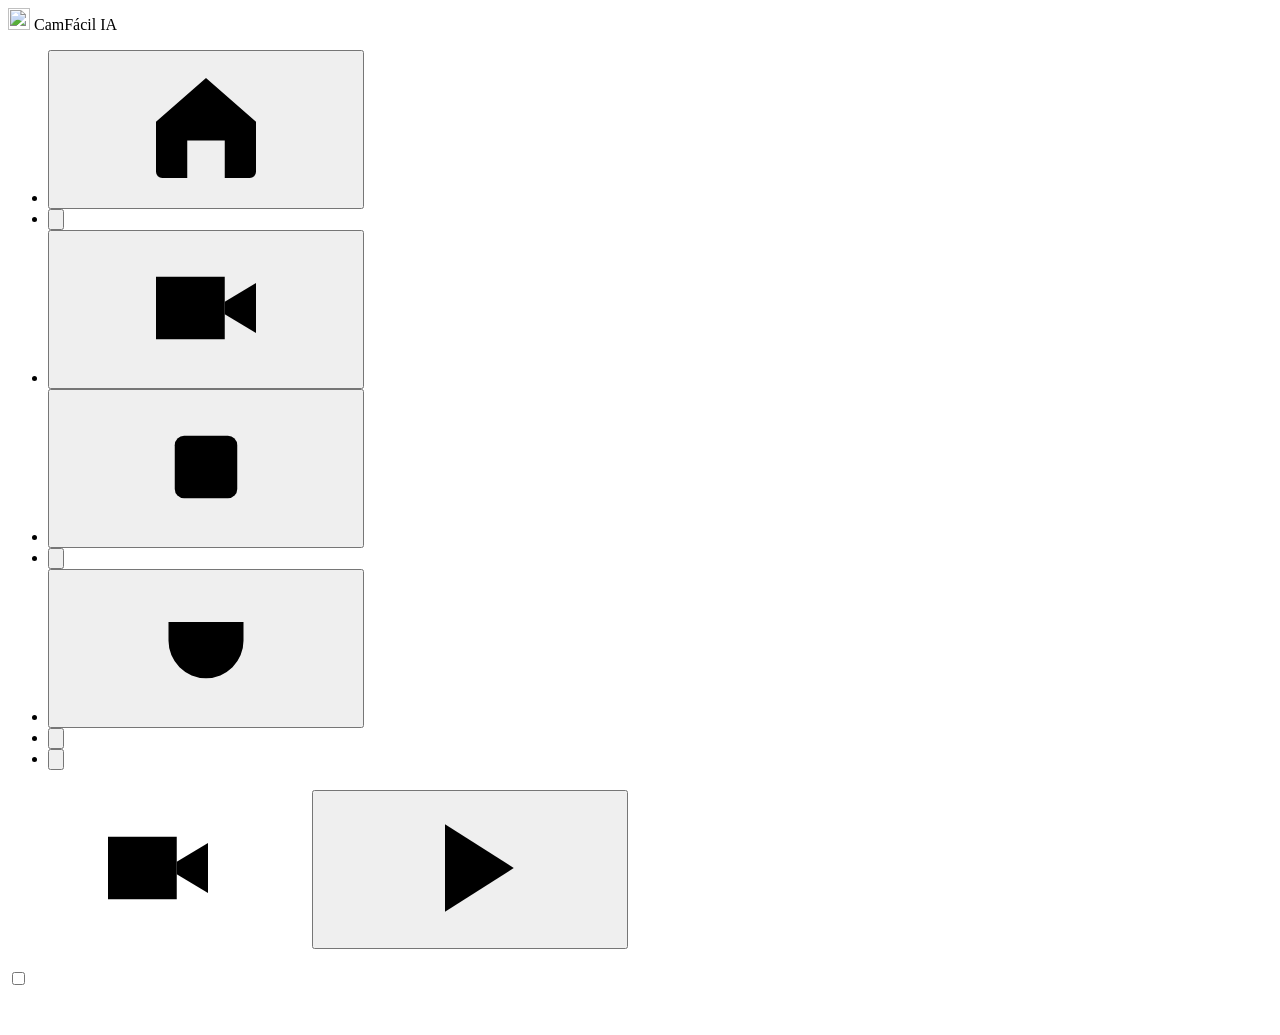
==== commit b84f7d77: "feat(seguranca): aba Segurança e acesso pela rede com PIN e aparelhos (ADR 0017) Na própria máquina " ====
--- a/web/index.html
+++ b/web/index.html
@@ -10,7 +10,9 @@
   <link rel="stylesheet" href="/app.css">
   <link rel="stylesheet" href="/manutencao.css">
   <link rel="stylesheet" href="/integracoes-extra.css">
+  <link rel="stylesheet" href="/externo.css">
   <link rel="stylesheet" href="/rede.css">
+  <link rel="stylesheet" href="/seguranca.css">
   <link rel="stylesheet" href="/tela.css">
 </head>
 <body>
@@ -48,6 +50,7 @@
           <li><button role="tab" data-tab="modulos"><svg class="ico"><use href="#i-chip"/></svg><span class="nav-longo" data-i18n="tab.modulos"></span><span class="nav-curto" data-i18n="tabc.modulos"></span></button></li>
           <li><button role="tab" data-tab="rede"><svg class="ico" viewBox="0 0 24 24"><rect x="9" y="3" width="6" height="5" rx="1"/><rect x="3" y="16" width="6" height="5" rx="1"/><rect x="15" y="16" width="6" height="5" rx="1"/><path d="M12 8v4M6 16v-4h12v4"/></svg><span class="nav-longo" data-i18n="tab.rede"></span><span class="nav-curto" data-i18n="tabc.rede"></span></button></li>
           <li><button role="tab" data-tab="integracoes"><svg class="ico"><use href="#i-plug"/></svg><span class="nav-longo" data-i18n="tab.integracoes"></span><span class="nav-curto" data-i18n="tabc.integracoes"></span></button></li>
+          <li><button role="tab" data-tab="seguranca" id="nav-seguranca"><svg class="ico" viewBox="0 0 24 24"><path d="M12 3 5 6v5c0 4.5 3 8.3 7 10 4-1.7 7-5.5 7-10V6z"/><path d="m9 12 2 2 4-4"/></svg><span class="nav-longo" data-i18n="tab.seguranca"></span><span class="nav-curto" data-i18n="tabc.seguranca"></span><span class="nav-badge" id="seg-badge" hidden></span></button></li>
           <li><button role="tab" data-tab="manutencao"><svg class="ico" viewBox="0 0 24 24"><path d="M14.5 5.5a4 4 0 0 0-5 5l-6 6a1.5 1.5 0 0 0 2 2l6-6a4 4 0 0 0 5-5l-2.5 2.5-2-2z"/></svg><span class="nav-longo" data-i18n="tab.manutencao"></span><span class="nav-curto" data-i18n="tabc.manutencao"></span></button></li>
         </ul>
       </nav>
@@ -257,8 +260,13 @@
               </div>
               <div class="sug-acoes">
                 <button class="btn" type="button" id="sug-iniciar"><svg class="ico"><use href="#i-spark"/></svg><span data-i18n="sug.iniciar"></span></button>
+                <button class="btn" type="button" id="aval-abrir"><svg class="ico"><use href="#i-spark"/></svg><span data-i18n="aval.abrir"></span></button>
                 <button class="btn ghost" type="button" id="sug-cancelar" hidden><span data-i18n="sug.cancelar"></span></button>
               </div>
+            </div>
+            <div class="aval-linha" id="aval-linha" hidden>
+              <label class="campo"><span data-i18n="aval.qual"></span><select id="aval-regra"></select></label>
+              <button class="btn primary" type="button" id="aval-iniciar" data-i18n="aval.iniciar"></button>
             </div>
             <div class="sug-andamento" id="sug-andamento" hidden>
               <div class="sug-barra"><i id="sug-barra"></i></div>
@@ -269,9 +277,31 @@
           </div>
           </details>
           <form class="form regra-form" id="regra-form" hidden autocomplete="off">
-            <label class="span-2"><span data-i18n="regra.nome"></span><input name="nome" required maxlength="40"></label>
-            <label class="zona-only"><span data-i18n="regra.on"></span><input name="rotulo_on" maxlength="24"></label>
-            <label class="zona-only"><span data-i18n="regra.off"></span><input name="rotulo_off" maxlength="24"></label>
+            <label class="span-4"><span data-i18n="regra.nome"></span><input name="nome" required maxlength="40"></label>
+            <div class="abas-regra span-4" role="tablist" id="regra-abas">
+              <button type="button" role="tab" class="aba-regra" data-aba="intel" aria-selected="true" data-i18n="regra.aba_intel"></button>
+              <button type="button" role="tab" class="aba-regra" data-aba="quem" aria-selected="false" data-i18n="regra.aba_quem"></button>
+              <button type="button" role="tab" class="aba-regra" data-aba="alerta" aria-selected="false" data-i18n="regra.aba_alerta"></button>
+            </div>
+            <div class="aba-painel span-4" data-painel="intel" role="tabpanel">
+              <p class="tiny" data-i18n="regra.intel_dica"></p>
+              <div class="intel-lista" id="intel-lista" role="radiogroup"></div>
+            </div>
+            <div class="aba-painel span-4" data-painel="quem" role="tabpanel" hidden>
+              <p class="tiny" data-i18n="regra.quem_dica"></p>
+              <div class="chips" id="classes-lista"></div>
+              <label class="param" id="param-wrap" hidden><span id="param-rotulo"></span><input type="number" name="parametro" min="1" inputmode="numeric"></label>
+            </div>
+            <div class="aba-painel span-4" data-painel="alerta" role="tabpanel" hidden>
+              <div class="form linha-form">
+                <label class="zona-only"><span data-i18n="regra.on"></span><input name="rotulo_on" maxlength="24"></label>
+                <label class="zona-only"><span data-i18n="regra.off"></span><input name="rotulo_off" maxlength="24"></label>
+              </div>
+              <div class="campo-regra"><span class="tiny" data-i18n="regra.cor"></span><div class="cores" id="cores-lista" role="radiogroup"></div></div>
+              <div class="campo-regra"><span class="tiny" data-i18n="regra.som_escolha"></span>
+                <div class="som-linha"><select name="som" id="som-escolha"></select><button type="button" class="btn sm" id="som-prova" data-i18n="regra.som_prova"></button></div>
+              </div>
+            </div>
             <div class="actions span-4">
               <button class="btn primary" type="submit" data-i18n="regra.salvar"></button>
               <button class="btn" type="button" id="regra-cancelar" data-i18n="regra.cancelar"></button>
@@ -542,7 +572,9 @@
           </dl>
           <div class="actions mt">
             <button class="btn perigo" type="button" id="dados-apagar"><span data-i18n="dados.apagar"></span></button>
-          </div>
+            <button class="btn perigo" type="button" id="dados-desinstalar"><span data-i18n="desinst.botao"></span></button>
+          </div>
+          <label class="som-regra mt"><span class="switch"><input type="checkbox" id="desinst-dados" checked><span></span></span><span class="tiny" data-i18n="desinst.junto"></span></label>
           <p class="msg" id="dados-msg" role="status"></p>
         </div>
       </section>
@@ -687,43 +719,35 @@
             </details>
           </div>
           <p class="msg" id="ts-msg" role="status"></p>
-        </div>
-        <div class="block" id="termos" data-sub="lgpd">
-          <h2 data-i18n="lg.titulo"></h2>
-          <p class="hint" data-i18n="lg.desc"></p>
-          <dl class="rows mt">
-            <dt data-i18n="lg.tecnico"></dt><dd><span class="state"><span class="dot" id="lg-dot"></span><span id="lg-status"></span></span></dd>
-            <dt data-i18n="lg.cliente"></dt><dd id="lg-cliente-status">—</dd>
-          </dl>
-          <details class="avancado mt" id="lg-texto-wrap">
-            <summary data-i18n="lg.ler_termo"></summary>
-            <pre class="termo-texto" id="lg-texto"></pre>
-          </details>
-          <div class="actions mt">
-            <button class="btn primary" id="lg-aceitar" type="button"><span data-i18n="lg.aceitar"></span></button>
-          </div>
-          <h3 class="sub" data-i18n="lg.cliente_titulo"></h3>
-          <p class="hint" data-i18n="lg.cliente_dica"></p>
-          <form class="form-grid" id="lg-form" autocomplete="off">
-            <input name="cliente" data-i18n-ph="lg.ph_cliente" required>
-            <input name="documento" data-i18n-ph="lg.ph_documento">
-            <input name="tecnico" data-i18n-ph="lg.ph_tecnico" required>
-            <input name="contato" data-i18n-ph="lg.ph_contato">
-            <input name="local" data-i18n-ph="lg.ph_local">
-            <input name="prazo_dias" type="number" min="0" max="3650" inputmode="numeric" data-i18n-ph="lg.ph_prazo">
-            <button class="btn primary" type="submit"><span data-i18n="lg.salvar_cliente"></span></button>
-          </form>
-          <div class="actions mt">
-            <a class="btn sm" href="/api/termos/cliente.md" download data-i18n="lg.baixar_termo"></a>
-            <a class="btn sm" href="/api/termos/placa.md" download data-i18n="lg.baixar_placa"></a>
-          </div>
-          <p class="tiny mt" data-i18n="lg.imprimir_dica"></p>
-          <h3 class="sub" data-i18n="lg.apagar_titulo"></h3>
-          <p class="hint" data-i18n="lg.apagar_dica"></p>
-          <div class="actions mt">
-            <button class="btn sm perigo" id="lg-apagar" type="button"><span data-i18n="lg.apagar"></span></button>
-          </div>
-          <p class="msg" id="lg-msg" role="status"></p>
+          <p class="aviso-fixo" id="ngrok-aviso" role="status" hidden><svg class="ico sm"><use href="#i-info"/></svg><span></span></p>
+          <h3 class="sub" data-i18n="ngrok.titulo"></h3>
+          <p class="hint" data-i18n="ngrok.desc"></p>
+          <p class="hint" id="ngrok-indisponivel" data-i18n="ngrok.android" hidden></p>
+          <div id="ngrok-corpo">
+            <form class="ngrok-token" id="ngrok-token-form" autocomplete="off">
+              <input name="authtoken" type="password" class="mono" autocomplete="off" spellcheck="false" data-i18n-ph="ngrok.ph_token" aria-label="Authtoken do ngrok">
+              <button class="btn sm" type="submit"><span data-i18n="ngrok.guardar"></span></button>
+              <a class="tiny" id="ngrok-link" target="_blank" rel="noopener" data-i18n="ngrok.pegar_token"></a>
+            </form>
+            <p class="tiny" id="ngrok-token-ok" hidden><span data-i18n="ngrok.token_ok"></span> <button class="btn ghost sm" type="button" id="ngrok-token-trocar"><span data-i18n="ngrok.trocar"></span></button></p>
+            <div class="actions mt">
+              <div class="seg" role="radiogroup" aria-label="Alvo do túnel">
+                <label><input type="radio" name="ngrok-alvo" value="painel" checked><span data-i18n="ngrok.alvo_painel"></span></label>
+                <label><input type="radio" name="ngrok-alvo" value="mcp"><span data-i18n="ngrok.alvo_mcp"></span></label>
+              </div>
+              <label class="som-regra"><span class="switch"><input type="checkbox" id="ngrok-auto24"><span></span></span><span class="tiny" data-i18n="ngrok.auto24"></span></label>
+            </div>
+            <div class="actions mt">
+              <button class="btn primary sm" type="button" id="ngrok-ligar"><span data-i18n="ngrok.ligar"></span></button>
+              <button class="btn perigo sm" type="button" id="ngrok-desligar" hidden><span data-i18n="ngrok.desligar"></span></button>
+            </div>
+            <dl class="rows mt" id="ngrok-dados" hidden>
+              <dt data-i18n="ngrok.endereco"></dt><dd><span class="copiavel"><code class="mono" id="ngrok-url"></code><button class="btn ghost sm" type="button" data-copiar="#ngrok-url" aria-label="Copiar"><svg class="ico sm"><use href="#i-copy"/></svg></button></span></dd>
+              <dt data-i18n="ngrok.usuario" class="ngrok-senha"></dt><dd class="mono ngrok-senha" id="ngrok-usuario"></dd>
+              <dt data-i18n="ngrok.senha" class="ngrok-senha"></dt><dd class="ngrok-senha"><span class="copiavel"><code class="mono" id="ngrok-senha"></code><button class="btn ghost sm" type="button" data-copiar="#ngrok-senha" aria-label="Copiar"><svg class="ico sm"><use href="#i-copy"/></svg></button></span></dd>
+            </dl>
+          </div>
+          <p class="msg" id="ngrok-msg" role="status"></p>
         </div>
         <div class="block" id="tg" data-sub="telegram">
           <h2>Telegram</h2>
@@ -911,16 +935,52 @@
           </div>
           <div id="mcp-detalhes" hidden>
             <dl class="rows mt">
-              <dt data-i18n="mcp.endereco"></dt><dd class="mono" id="mcp-url">—</dd>
               <dt data-i18n="mcp.token"></dt><dd><code class="mono" id="mcp-token">—</code></dd>
             </dl>
             <div class="actions mt">
               <button class="btn sm" id="mcp-copiar" type="button"><svg class="ico sm"><use href="#i-copy"/></svg><span data-i18n="mcp.copiar_token"></span></button>
               <button class="btn ghost sm" id="mcp-trocar" type="button"><span data-i18n="mcp.trocar_token"></span></button>
             </div>
+            <p class="aviso-fixo mt" id="mcph-ngrok-aviso" role="status" hidden><svg class="ico sm"><use href="#i-info"/></svg><span></span></p>
+            <h3 class="sub" data-aberta data-i18n="mcph.titulo"></h3>
+            <p class="hint" data-i18n="mcph.desc"></p>
+            <p class="state mcph-estado"><span class="dot" id="mcph-dot"></span><span id="mcph-status"></span></p>
+            <div id="mcph-pronto" hidden>
+              <dl class="rows mcph-rows">
+                <dt data-i18n="mcph.url_claude"></dt><dd><span class="copiavel"><code class="mono" id="mcph-url-token"></code><button class="btn ghost sm" type="button" data-copiar="#mcph-url-token" aria-label="Copiar"><svg class="ico sm"><use href="#i-copy"/></svg></button></span></dd>
+                <dt data-i18n="mcph.url"></dt><dd><span class="copiavel"><code class="mono" id="mcph-url"></code><button class="btn ghost sm" type="button" data-copiar="#mcph-url" aria-label="Copiar"><svg class="ico sm"><use href="#i-copy"/></svg></button></span></dd>
+                <dt data-i18n="mcph.cabecalho"></dt><dd><span class="copiavel"><code class="mono" id="mcph-cabecalho"></code><button class="btn ghost sm" type="button" data-copiar="#mcph-cabecalho" aria-label="Copiar"><svg class="ico sm"><use href="#i-copy"/></svg></button></span></dd>
+              </dl>
+              <p class="tiny" data-i18n="mcph.risco_url"></p>
+            </div>
+            <div class="mcph-opcoes" id="mcph-opcoes">
+              <button class="btn sm" type="button" id="mcph-serve"><span data-i18n="mcph.serve"></span></button>
+              <button class="btn sm" type="button" id="mcph-funnel"><span data-i18n="mcph.funnel"></span></button>
+              <button class="btn ghost sm" type="button" id="mcph-ngrok"><span data-i18n="mcph.ngrok"></span></button>
+              <button class="btn perigo sm" type="button" id="mcph-desligar" hidden><span data-i18n="mcph.desligar"></span></button>
+            </div>
+            <ul class="mcph-explica tiny">
+              <li><strong data-i18n="mcph.serve"></strong> <span data-i18n="mcph.serve_desc"></span></li>
+              <li><strong data-i18n="mcph.funnel"></strong> <span data-i18n="mcph.funnel_desc"></span></li>
+            </ul>
+            <ol class="mcph-passos tiny" id="mcph-passos" hidden></ol>
+            <details class="avancado" id="mcph-cmd-wrap" hidden>
+              <summary data-i18n="mcph.comando"></summary>
+              <code class="mono tiny" id="mcph-cmd"></code>
+            </details>
             <h3 class="sub" data-i18n="mcp.config_titulo"></h3>
             <p class="hint" data-i18n="mcp.config_dica"></p>
             <pre class="json-exemplo mono" id="mcp-exemplo"></pre>
+            <div class="actions mt">
+              <button class="btn ghost sm" type="button" data-copiar="#mcp-exemplo"><svg class="ico sm"><use href="#i-copy"/></svg><span data-i18n="mcp.copiar_json"></span></button>
+            </div>
+            <p class="tiny mt" data-i18n="mcp.claude_code"></p>
+            <span class="copiavel"><code class="mono tiny" id="mcp-claude-code"></code><button class="btn ghost sm" type="button" data-copiar="#mcp-claude-code" aria-label="Copiar"><svg class="ico sm"><use href="#i-copy"/></svg></button></span>
+            <h3 class="sub" data-i18n="mcp.local_titulo"></h3>
+            <dl class="rows">
+              <dt data-i18n="mcp.endereco"></dt><dd class="mono" id="mcp-url">—</dd>
+            </dl>
+            <p class="tiny mt" data-i18n="mcp.local_dica"></p>
             <p class="tiny mt" data-i18n="mcp.ferramentas"></p>
           </div>
           <p class="msg" id="mcp-msg" role="status"></p>
@@ -929,6 +989,138 @@
           <ul class="list">
             <li><div><strong data-i18n="int.marca"></strong><p data-i18n="int.marca_desc"></p></div><span class="badge" data-i18n="em_breve"></span></li>
           </ul>
+        </div>
+      </section>
+
+      <!-- Segurança: acesso pela rede, aparelhos, registro, IA conectada e LGPD (ADR 0017) -->
+      <section id="seguranca" class="page" role="tabpanel" hidden>
+        <header class="pagehead">
+          <div>
+            <h1 data-i18n="tab.seguranca"></h1>
+            <p class="lede" data-i18n="guia.seguranca"></p>
+          </div>
+        </header>
+
+        <div class="block" id="seg-remoto" data-sub="*" hidden>
+          <h2 data-i18n="seg.remoto_titulo"></h2>
+          <p class="hint" data-i18n="seg.remoto_dica"></p>
+          <dl class="rows mt">
+            <dt data-i18n="seg.este_aparelho"></dt><dd id="seg-remoto-nome">—</dd>
+            <dt data-i18n="seg.vale_ate"></dt><dd id="seg-remoto-validade">—</dd>
+          </dl>
+          <div class="actions mt">
+            <button class="btn sm" id="seg-sair" type="button"><span data-i18n="seg.sair"></span></button>
+          </div>
+        </div>
+
+        <div class="block seg-local" id="seg-acesso" data-sub="acesso">
+          <h2 data-i18n="seg.acesso_titulo"></h2>
+          <p class="hint" data-i18n="seg.acesso_dica"></p>
+          <div class="seg-pin">
+            <span class="tiny" data-i18n="seg.pin_atual"></span>
+            <code class="mono seg-pin-valor" id="seg-pin">••••••</code>
+            <button class="btn ghost sm" id="seg-pin-ver" type="button"><span data-i18n="seg.ver"></span></button>
+          </div>
+          <p class="tiny" data-i18n="seg.pin_regra"></p>
+          <div class="actions mt">
+            <button class="btn sm" id="seg-pin-novo" type="button"><span data-i18n="seg.gerar_outro"></span></button>
+            <label class="som-regra"><span class="switch"><input type="checkbox" id="seg-bloqueio"><span></span></span><span class="tiny" data-i18n="seg.bloquear_tudo"></span></label>
+          </div>
+          <h3 class="sub" data-i18n="seg.pedidos_titulo" data-aberta></h3>
+          <p class="hint" data-i18n="seg.pedidos_dica"></p>
+          <ul class="list mt" id="seg-pedidos"></ul>
+          <h3 class="sub" data-i18n="seg.qr_titulo"></h3>
+          <p class="hint" data-i18n="seg.qr_dica"></p>
+          <div class="seg-qr">
+            <img id="seg-qr" width="160" height="160" alt="" hidden>
+            <div>
+              <select id="seg-endereco" aria-label=""></select>
+              <p class="tiny mt" id="seg-qr-url"></p>
+              <p class="tiny" id="seg-sem-rede" data-i18n="seg.sem_rede" hidden></p>
+            </div>
+          </div>
+          <h3 class="sub" data-i18n="seg.pin_proprio_titulo"></h3>
+          <p class="hint" data-i18n="seg.pin_proprio_dica"></p>
+          <form class="form-grid" id="seg-pin-form" autocomplete="off">
+            <input name="pin" type="password" inputmode="numeric" pattern="[0-9]*" minlength="6" maxlength="8" required data-i18n-ph="seg.ph_pin">
+            <button class="btn primary" type="submit"><span data-i18n="seg.usar_pin"></span></button>
+          </form>
+          <p class="msg" id="seg-msg" role="status"></p>
+        </div>
+
+        <div class="block seg-local" id="seg-aparelhos-bloco" data-sub="aparelhos">
+          <div class="block-head">
+            <h2 data-i18n="seg.aparelhos_titulo"></h2>
+            <button class="btn ghost sm perigo" id="seg-desconectar" type="button"><span data-i18n="seg.desconectar_todos"></span></button>
+          </div>
+          <p class="hint" data-i18n="seg.aparelhos_dica"></p>
+          <ul class="list mt" id="seg-aparelhos"></ul>
+          <p class="msg" id="seg-ap-msg" role="status"></p>
+        </div>
+
+        <div class="block" id="seg-registro-bloco" data-sub="registro">
+          <h2 data-i18n="seg.registro_titulo"></h2>
+          <p class="hint" data-i18n="seg.registro_dica"></p>
+          <ul class="list eventos mt" id="seg-registro"></ul>
+        </div>
+
+        <div class="block seg-local" id="seg-ia" data-sub="ia">
+          <h2 data-i18n="seg.ia_titulo"></h2>
+          <p class="hint" data-i18n="seg.ia_dica"></p>
+          <dl class="rows mt">
+            <dt data-i18n="seg.ia_estado"></dt><dd id="seg-ia-estado">—</dd>
+            <dt data-i18n="seg.ia_escrita"></dt><dd id="seg-ia-escrita">—</dd>
+            <dt data-i18n="seg.ia_limite"></dt><dd id="seg-ia-limite">—</dd>
+          </dl>
+          <h3 class="sub" data-i18n="seg.ia_protecoes"></h3>
+          <ul class="seg-protecoes">
+            <li data-i18n="seg.ia_p1"></li>
+            <li data-i18n="seg.ia_p2"></li>
+            <li data-i18n="seg.ia_p3"></li>
+            <li data-i18n="seg.ia_p4"></li>
+            <li data-i18n="seg.ia_p5"></li>
+          </ul>
+          <div class="actions mt">
+            <button class="btn sm" id="seg-ia-config" type="button"><span data-i18n="seg.ia_configurar"></span></button>
+          </div>
+        </div>
+
+        <div class="block seg-local" id="termos" data-sub="lgpd">
+          <h2 data-i18n="lg.titulo"></h2>
+          <p class="hint" data-i18n="lg.desc"></p>
+          <dl class="rows mt">
+            <dt data-i18n="lg.tecnico"></dt><dd><span class="state"><span class="dot" id="lg-dot"></span><span id="lg-status"></span></span></dd>
+            <dt data-i18n="lg.cliente"></dt><dd id="lg-cliente-status">—</dd>
+          </dl>
+          <details class="avancado mt" id="lg-texto-wrap">
+            <summary data-i18n="lg.ler_termo"></summary>
+            <pre class="termo-texto" id="lg-texto"></pre>
+          </details>
+          <div class="actions mt">
+            <button class="btn primary" id="lg-aceitar" type="button"><span data-i18n="lg.aceitar"></span></button>
+          </div>
+          <h3 class="sub" data-i18n="lg.cliente_titulo"></h3>
+          <p class="hint" data-i18n="lg.cliente_dica"></p>
+          <form class="form-grid" id="lg-form" autocomplete="off">
+            <input name="cliente" data-i18n-ph="lg.ph_cliente" required>
+            <input name="documento" data-i18n-ph="lg.ph_documento">
+            <input name="tecnico" data-i18n-ph="lg.ph_tecnico" required>
+            <input name="contato" data-i18n-ph="lg.ph_contato">
+            <input name="local" data-i18n-ph="lg.ph_local">
+            <input name="prazo_dias" type="number" min="0" max="3650" inputmode="numeric" data-i18n-ph="lg.ph_prazo">
+            <button class="btn primary" type="submit"><span data-i18n="lg.salvar_cliente"></span></button>
+          </form>
+          <div class="actions mt">
+            <a class="btn sm" href="/api/termos/cliente.md" download data-i18n="lg.baixar_termo"></a>
+            <a class="btn sm" href="/api/termos/placa.md" download data-i18n="lg.baixar_placa"></a>
+          </div>
+          <p class="tiny mt" data-i18n="lg.imprimir_dica"></p>
+          <h3 class="sub" data-i18n="lg.apagar_titulo"></h3>
+          <p class="hint" data-i18n="lg.apagar_dica"></p>
+          <div class="actions mt">
+            <button class="btn sm perigo" id="lg-apagar" type="button"><span data-i18n="lg.apagar"></span></button>
+          </div>
+          <p class="msg" id="lg-msg" role="status"></p>
         </div>
       </section>
 
@@ -968,6 +1160,16 @@
     </form>
   </dialog>
 
+  <dialog id="ngrok-dlg" aria-labelledby="ngrok-dlg-titulo" aria-describedby="ngrok-dlg-texto">
+    <h2 id="ngrok-dlg-titulo" data-i18n="ngrok.dlg_titulo"></h2>
+    <p id="ngrok-dlg-texto" data-i18n="ngrok.dlg_texto"></p>
+    <div class="dlg-acoes">
+      <span class="espaco"></span>
+      <button type="button" class="btn" id="ngrok-dlg-tailscale" data-i18n="ngrok.dlg_tailscale"></button>
+      <button type="button" class="btn perigo" id="ngrok-dlg-ligar" data-i18n="ngrok.dlg_ligar"></button>
+    </div>
+  </dialog>
+
   <dialog id="confirma-dlg" aria-labelledby="confirma-texto">
     <h2 id="confirma-texto"></h2>
     <p class="hint" id="confirma-dica"></p>
@@ -986,12 +1188,15 @@
     </div>
   </dialog>
 
+  <script src="/sons.js"></script>
   <script src="/app.js"></script>
   <script src="/manutencao.js"></script>
   <script src="/integracoes-extra.js"></script>
+  <script src="/externo.js"></script>
   <script src="/fase6.js"></script>
   <script src="/estudio.js"></script>
   <script src="/rede.js" defer></script>
+  <script src="/seguranca.js"></script>
   <script src="/tela.js"></script>
 </body>
 </html>
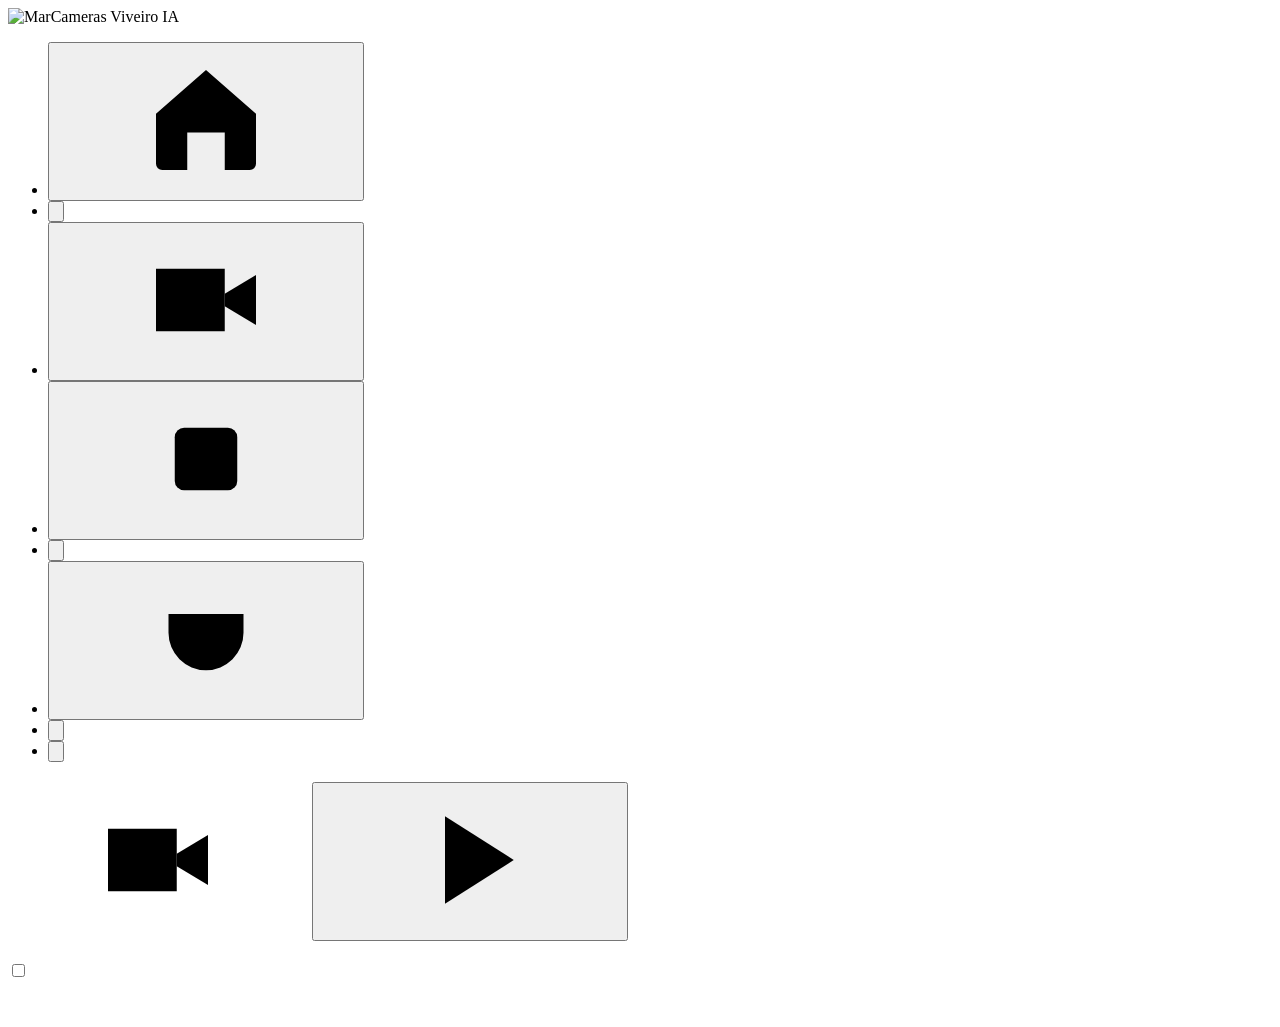
==== commit 11750444: "feat(marca): versão MarCameras Viveiro IA (cores e logo da MarCameras) Paleta azul da MarCameras no " ====
--- a/web/index.html
+++ b/web/index.html
@@ -4,7 +4,7 @@
   <meta charset="utf-8">
   <meta name="viewport" content="width=device-width, initial-scale=1, viewport-fit=cover">
   <meta name="theme-color" content="#000000">
-  <title>CamFácil IA</title>
+  <title>MarCameras Viveiro IA</title>
   <link rel="icon" href="/icon.svg" type="image/svg+xml">
   <link rel="stylesheet" href="/tokens.css">
   <link rel="stylesheet" href="/app.css">
@@ -39,8 +39,8 @@
   <div class="shell">
     <aside class="rail">
       <div class="brand">
-        <img src="/icon.svg" width="22" height="22" alt="">
-        <span>CamFácil IA</span>
+        <img src="/logo-mar.png" height="34" alt="MarCameras">
+        <span>Viveiro IA</span>
       </div>
       <nav aria-label="Seções">
         <ul class="nav" role="tablist">
@@ -1180,6 +1180,23 @@
     </div>
   </dialog>
 
+  <dialog id="info-dlg" aria-labelledby="info-titulo">
+    <h2 id="info-titulo"></h2>
+    <div id="info-corpo"></div>
+    <div class="dlg-acoes">
+      <span class="espaco"></span>
+      <button type="button" class="btn" id="info-ok" data-i18n="info.ok"></button>
+    </div>
+  </dialog>
+
+  <!-- Programa encerrado (desinstalou ou apagou tudo): escurece e trava a tela. -->
+  <div id="encerrado" role="alertdialog" aria-modal="true" aria-labelledby="encerrado-t" aria-describedby="encerrado-d" hidden>
+    <div class="encerrado-caixa">
+      <h2 id="encerrado-t"></h2>
+      <p id="encerrado-d"></p>
+    </div>
+  </div>
+
   <dialog id="disclaimer" aria-labelledby="disc-title">
     <h2 id="disc-title" data-i18n="isencao.titulo"></h2>
     <ol class="disc" id="disc-list"></ol>
